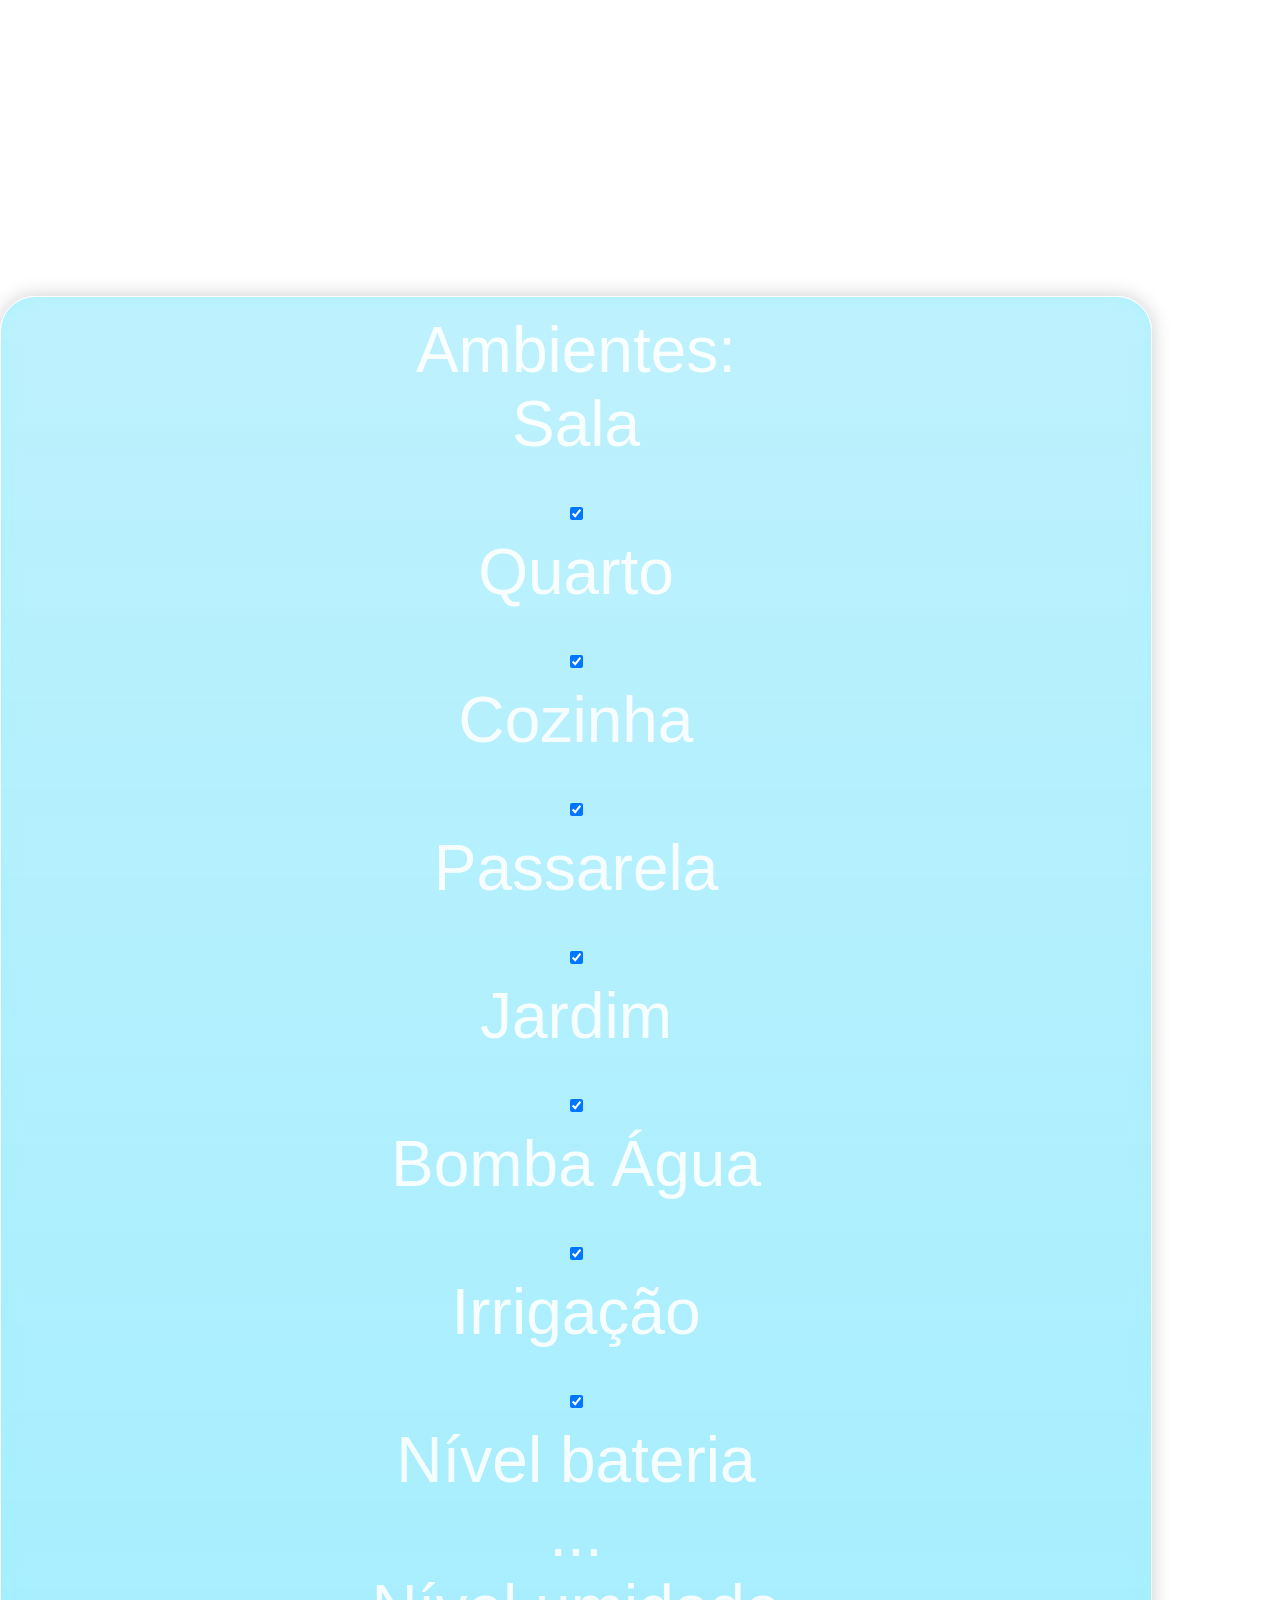
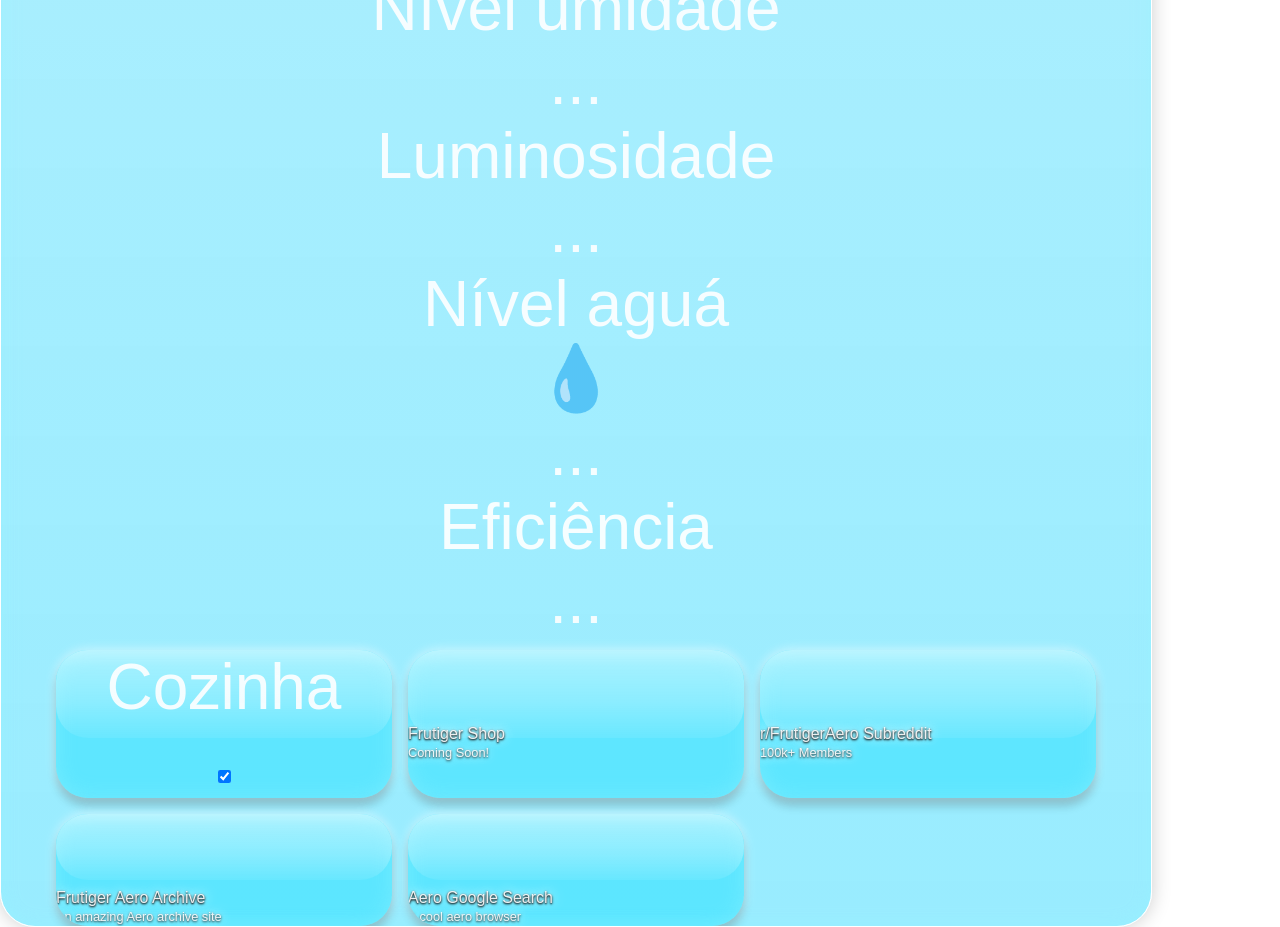
==== FRUTIGER-ANTES/index.html @ f83706a1 "Feat:Adição do primeiro frutiger" ====
<!-- 
Projeto: 
Autor:
Fontes:
-->
<!doctype html>
<html lang="pt-BR" data-bs-theme="dark">
  <head>
    <meta charset="utf-8" />
    <meta name="description" content="Painel controle Smart Home" />
    <meta name="keywords" content="IOT, Smart Home" />
    <meta name="author" content="Robson" />
    <meta name="viewport" content="width=device-width, initial-scale=1" />
    <title>Painel - Smart Home</title>
    <link href="bootstrap/css/bootstrap.css" rel="stylesheet" />
    <link
      rel="stylesheet"
      href="https://cdnjs.cloudflare.com/ajax/libs/font-awesome/7.0.0/css/all.min.css"
    />
    <link rel="stylesheet" href="frutiger.css" />

    <link
      href="https://cdn.jsdelivr.net/npm/bootstrap5-toggle@5.1.1/css/bootstrap5-toggle.min.css"
      rel="stylesheet"
    />
    <script src="https://cdn.jsdelivr.net/npm/bootstrap5-toggle@5.1.1/js/bootstrap5-toggle.ecmas.min.js"></script>

    <script src="https://unpkg.com/mqtt@5.14.0/dist/mqtt.min.js"></script>

    <link rel="stylesheet" href="css/style.css" />
  </head>

  <body>
    <div class="container-fluid">
      <div class="container">
        <h2>
          Broker: <i id="status_broker" class="fa-solid fa-power-off"></i>
        </h2>
        <div class="row mt-3">
          <div class="col-12 col-md-3 clima transparencia">
            <div id="cidade" class="h2 p-1"></div>
            <div id="condicao" class="h4 p-1">Condição: Buscando...</div>
            <div id="temperatura" class="h4 p-1">Temperatura: Buscando...</div>
            <div id="umidade" class="h4 p-1">Umidade: Buscando...</div>
          </div>

          <div class="main-box">
            <div class="box-wrapper">
              <!-- <div class="tabs">
                <a class="tab" href="/" data-discover="true"
                  ><img class="icon" src="/icons/globe.webp" />
                  <div>Home</div></a
                ><a class="tab" href="/about" data-discover="true"
                  ><img class="icon" src="/icons/information.webp" />
                  <div>About</div></a
                ><a class="tab" href="/resources" data-discover="true"
                  ><img class="icon" src="/icons/globe2.webp" />
                  <div>Resources</div></a
                ><a class="tab" href="/discover" data-discover="true"
                  ><img class="icon" src="/icons/search.webp" />
                  <div>Discover</div></a
                ><a class="tab" href="/weather" data-discover="true"
                  ><img class="icon" src="/icons/weather.webp" />
                  <div>Weather</div></a
                ><a class="tab" href="/msn" data-discover="true"
                  ><img class="icon" src="/icons/msnGrey.webp" />
                  <div>MSN</div></a
                ><a class="tab" href="/apps" data-discover="true"
                  ><img class="icon" src="/icons/msnGrey.webp" />
                  <div>Mini Apps</div></a
                ><a class="tab" href="/guestbook" data-discover="true"
                  ><img class="icon" src="/icons/credits.webp" />
                  <div>Guest Book</div></a
                >
              </div> -->
              <div class="shop-button-wrapper">
                <img class="shop-modal" src="icons/cartIcon.webp" />
              </div>
              <div class="dropdown-wrapper">
                <div class="dropdown">
                  <div class="dropdown-selected">
                    <img class="dropdown-icon" src="/icons/globe.webp" /><span
                      >Home</span
                    >
                  </div>
                </div>
              </div>
              <h2 class="mb-3">Ambientes:</h2>
              <div
                class="row row-cols-1 row-cols-md-3 row-cols-lg-4 g-3 frutiger-cards"
              >
                <!-- Card Sala -->

                <div class="col">
                  <div class="card">
                    <div class="card-body text-center">
                      <div class="card-title">Sala</div>
                      <i
                        id="icon_lampada_sala"
                        class="fas fa-lightbulb fs-1 text-warning"
                      ></i>
                      <div>
                        <input
                          id="btn_sala"
                          type="checkbox"
                          checked
                          data-toggle="toggle"
                          data-size="xs"
                        />
                      </div>
                    </div>
                  </div>
                </div>

                <!--FIM Card Sala -->
                <!-- Card -->

                <div class="col">
                  <div class="card">
                    <div class="card-body text-center">
                      <div class="card-title">Quarto</div>
                      <i
                        id="icon_lampada_quarto"
                        class="fas fa-lightbulb fs-1"
                      ></i>
                      <div>
                        <input
                          id="btn_quarto"
                          type="checkbox"
                          checked
                          data-toggle="toggle"
                          data-size="xs"
                        />
                      </div>
                    </div>
                  </div>
                </div>

                <!--FIM Card -->
                <!-- Card -->

                <div class="col">
                  <div class="card">
                    <div class="card-body text-center">
                      <div class="card-title">Cozinha</div>
                      <i
                        id="icon_lampada_cozinha"
                        class="fas fa-lightbulb fs-1"
                      ></i>
                      <div>
                        <input
                          id="btn_cozinha"
                          type="checkbox"
                          checked
                          data-toggle="toggle"
                          data-size="xs"
                        />
                      </div>
                    </div>
                  </div>
                </div>

                <!--FIM Card -->
                <!-- Card -->

                <div class="col">
                  <div class="card">
                    <div class="card-body text-center">
                      <div class="card-title">Passarela</div>
                      <i
                        id="icon_lampada_passarela"
                        class="fas fa-lightbulb fs-1"
                      ></i>
                      <div>
                        <input
                          id="btn_passarela"
                          type="checkbox"
                          checked
                          data-toggle="toggle"
                          data-size="xs"
                        />
                      </div>
                    </div>
                  </div>
                </div>

                <!--FIM Card -->
                <!-- Card -->

                <div class="col">
                  <div class="card">
                    <div class="card-body text-center">
                      <div class="card-title">Jardim</div>
                      <i
                        id="icon_lampada_jardim"
                        class="fas fa-lightbulb fs-1"
                      ></i>
                      <div>
                        <input
                          id="btn_jardim"
                          type="checkbox"
                          checked
                          data-toggle="toggle"
                          data-size="xs"
                        />
                      </div>
                    </div>
                  </div>
                </div>

                <!--FIM Card -->
                <!-- Card -->

                <div class="col">
                  <div class="card">
                    <div class="card-body text-center">
                      <div class="card-title">Bomba Água</div>
                      <i
                        id="icon_ventilador_sala"
                        class="fa-solid fa-arrow-up-from-water-pump fs-1"
                      ></i>
                      <div>
                        <input
                          id="btn_bomba_agua"
                          type="checkbox"
                          checked
                          data-toggle="toggle"
                          data-size="xs"
                        />
                      </div>
                    </div>
                  </div>
                </div>

                <!--FIM Card -->
                <!-- Card Sala -->

                <div class="col">
                  <div class="card">
                    <div class="card-body text-center">
                      <div class="card-title">Irrigação</div>
                      <i
                        id="icon_irrigacao"
                        class="fa-solid fa-faucet fs-1"
                      ></i>
                      <!-- fa-faucet-drip-->
                      <div>
                        <input
                          id="btn_irrigacao"
                          type="checkbox"
                          checked
                          data-toggle="toggle"
                          data-size="xs"
                          data-onstyle="success"
                        />
                      </div>
                    </div>
                  </div>
                </div>

                <!--FIM Card Sala -->
                <!-- Card Sala -->

                <div class="col">
                  <div class="card">
                    <div class="card-body text-center">
                      <div class="card-title">Nível bateria</div>
                      <i
                        id="icon_bateria"
                        class="fas fa-solid fa-battery-three-quarters fs-1"
                      ></i>
                      <div>
                        <span id="bateria">...</span>
                      </div>
                    </div>
                  </div>
                </div>

                <!--FIM Card Sala -->
                <!-- Card Sala -->

                <div class="col">
                  <div class="card">
                    <div class="card-body text-center">
                      <div class="card-title">Nível umidade</div>
                      <i
                        id="icon_nivel_umidade"
                        class="fas fa-solid fa-water fs-1"
                      ></i>
                      <div>
                        <span id="status_umidade">...</span>
                      </div>
                    </div>
                  </div>
                </div>

                <!--FIM Card Sala -->
                <!-- Card Sala -->

                <div class="col">
                  <div class="card">
                    <div class="card-body text-center">
                      <div class="card-title">Luminosidade</div>
                      <i
                        id="icon_lampada_sala"
                        class="fas fa-solid fa-cloud-sun fs-1"
                      ></i>
                      <div>
                        <span id="status_luminosidade">...</span>
                      </div>
                    </div>
                  </div>
                </div>

                <!--FIM Card Sala -->
                <!-- Card Sala -->

                <div class="col">
                  <div class="card">
                    <div class="card-body text-center">
                      <div class="card-title">Nível aguá</div>
                      <i id="i" class="fas fs-1">💧</i>
                      <div>
                        <span id="nivel_agua">...</span>
                      </div>
                    </div>
                  </div>
                </div>

                <!--FIM Card Sala -->
                <!-- Card Sala -->

                <div class="col">
                  <div class="card">
                    <div class="card-body text-center">
                      <div class="card-title">Eficiência</div>
                      <i id="" class="fas fa-solid fa-bolt fs-1"></i>
                      <div>
                        <span id="nivel_eficiencia">...</span>
                      </div>
                    </div>
                  </div>
                </div>

                <!--FIM Card Sala -->
              </div>
              <div class="close-bar">Toggle Sidebar</div>
              <div style="min-height: 0px"></div>
            </div>
            <nav class="button-grid">
              <a class="large-button" target="_blank" rel="noopener noreferrer">
                <div class="card-title">Cozinha</div>
                <div class="d-flex">
                  <div>
                    <input
                      id="btn_cozinha"
                      type="checkbox"
                      checked
                      data-toggle="toggle"
                      data-size="xs"
                    />
                  </div>
                </div>
              </a>
              <div class="large-button disable">
                <img class="icon" alt="" src="/icons/cartIcon.webp" />
                <div class="text">
                  <div>Frutiger Shop</div>
                  <div class="metric">Coming Soon!</div>
                </div>
              </div>
              <a
                class="large-button"
                href="https://www.reddit.com/r/FrutigerAero/"
                target="_blank"
                rel="noopener noreferrer"
                ><img class="icon" alt="" src="/icons/aeroorbNakedAsf.webp" />
                <div class="text">
                  <div>r/FrutigerAero Subreddit</div>
                  <div class="metric">100k+ Members</div>
                </div></a
              ><a
                class="large-button"
                href="https://frutigeraeroarchive.org/"
                target="_blank"
                rel="noopener noreferrer"
                ><img
                  class="icon"
                  alt=""
                  src="/icons/frutigerAeroArchive.webp"
                  style="
                    width: 3rem;
                    padding-right: 1rem;
                    padding-left: 0.75rem;
                  "
                />
                <div class="text">
                  <div>Frutiger Aero Archive</div>
                  <div class="metric">An amazing Aero archive site</div>
                </div></a
              ><a
                class="large-button"
                href="https://www.craftedbyarjun.com/home"
                target="_blank"
                rel="noopener noreferrer"
                ><img
                  class="icon"
                  alt=""
                  src="/icons/login.webp"
                  style="
                    width: 3.5rem;
                    padding-right: 0.75rem;
                    padding-left: 0.75rem;
                  "
                />
                <div class="text">
                  <div>Aero Google Search</div>
                  <div class="metric">A cool aero browser</div>
                </div></a
              >
            </nav>
          </div>
        </div>
      </div>
    </div>

    <script src="bootstrap/js/bootstrap.js"></script>
    <script src="js/clima.js"></script>
    <script>
      document.addEventListener("DOMContentLoaded", () => {
        const btn_sala = document.getElementById("btn_sala");
        const btn_quarto = document.getElementById("btn_quarto");
        const btn_cozinha = document.getElementById("btn_cozinha");
        const btn_jardim = document.getElementById("btn_jardim");
        const btn_passarela = document.getElementById("btn_passarela");
        const btn_irrigacao = document.getElementById("btn_irrigacao");
        const btn_bomba_agua = document.getElementById("btn_bomba_agua");
        const icon_lampada_sala = document.getElementById("icon_lampada_sala");
        const icon_lampada_quarto = document.getElementById(
          "icon_lampada_quarto",
        );
        const icon_lampada_jardim = document.getElementById(
          "icon_lampada_jardim",
        );
        const icon_lampada_cozinha = document.getElementById(
          "icon_lampada_cozinha",
        );
        const icon_lampada_passarela = document.getElementById(
          "icon_lampada_passarela",
        );
        const icon_ventilador_sala = document.getElementById(
          "icon_ventilador_sala",
        );
        const icon_irrigacao = document.getElementById("icon_irrigacao");
        const icon_bateria = document.getElementById("icon_bateria");
        const bateria = document.getElementById("bateria");
        const status_broker = document.getElementById("status_broker");
        const status_umidade = document.getElementById("status_umidade");
        const status_luminosidade = document.getElementById(
          "status_luminosidade",
        );
        const status_nivel_agua = document.getElementById("nivel_agua");
        const status_nivel_eficiencia =
          document.getElementById("nivel_eficiencia");

        /* Conexão com o BROKER MQTT */
        const broker = "wss://broker.hivemq.com:8884/mqtt";

        const clientId =
          "web_client_" + Math.random().toString(16).substr(2, 8);

        const options = {
          clientId: clientId,
          connectTimeout: 4000,
          keepalive: 60,
        };
        /* Inicia uma instância com o broker e salva no
            objeto cliente */
        const cliente = mqtt.connect(broker, options);
        const sala = "larDigital/maquete/luz/sala";
        const quarto = "larDigital/maquete/luz/quarto";
        const cozinha = "larDigital/maquete/luz/cozinha";
        const passarela = "larDigital/maquete/luz/passarela";
        const jardim = "larDigital/maquete/luz/jardim";
        const irrigacao = "larDigital/maquete/irrigacao";
        const status_bomba_agua = "maquete/sistema/bomba_agua";
        const nivel_bateria = "maquete/sistema/nivel_umidade";
        const topico_bateria = "maquete/energia/nivel_bateria";
        const nivel_umidade = "maquete/sistema/nivel_umidade";
        const nivel_luminosidade = "maquete/ambiente/luminosidade";
        const nivel_agua = "maquete/sistema/nivel_agua";
        const nivel_eficiencia = "maquete/energia/eficiencia";
        /* flags de situação dos botões */
        let status_btn_sala = false;
        let status_btn_quarto = false;
        let status_btn_cozinha = false;
        let status_btn_passarela = false;
        let status_btn_jardim = false;
        let status_btn_irrigacao = false;
        let status_btn_bomba_agua = false;

        /*Conecta ao Broker e inscreve nos tópicos*/
        cliente.on("connect", () => {
          status_broker.className = "fa-solid fa-power-off text-success";
          console.log("Conectado ao BROKER");
          cliente.subscribe(sala, (err) => {
            if (!err) {
              console.log(`Conectado no tópico: ${sala}`);
            }
          });
          cliente.subscribe(quarto, (err) => {
            if (!err) {
              console.log(`Conectado no tópico: ${quarto}`);
            }
          });
          cliente.subscribe(cozinha, (err) => {
            if (!err) {
              console.log(`Conectado no tópico: ${cozinha}`);
            }
          });
          cliente.subscribe(passarela, (err) => {
            if (!err) {
              console.log(`Conectado no tópico: ${passarela}`);
            }
          });
          cliente.subscribe(jardim, (err) => {
            if (!err) {
              console.log(`Conectado no tópico: ${jardim}`);
            }
          });
          cliente.subscribe(irrigacao, (err) => {
            if (!err) {
              console.log(`Conectado no tópico: ${irrigacao}`);
            }
          });
          cliente.subscribe(topico_bateria, (err) => {
            if (!err) {
              console.log(`Conectado no tópico: ${topico_bateria}`);
            }
          });
          cliente.subscribe(nivel_umidade, (err) => {
            if (!err) {
              console.log(`Conectado no tópico: ${nivel_umidade}`);
            }
          });
          cliente.subscribe(nivel_luminosidade, (err) => {
            if (!err) {
              console.log(`Conectado no tópico: ${nivel_luminosidade}`);
            }
          });
          cliente.subscribe(nivel_agua, (err) => {
            if (!err) {
              console.log(`Conectado no tópico: ${nivel_agua}`);
            }
          });
          cliente.subscribe(nivel_eficiencia, (err) => {
            if (!err) {
              console.log(`Conectado no tópico: ${nivel_eficiencia}`);
            }
          });
          cliente.subscribe(status_bomba_agua, (err) => {
            if (!err) {
              console.log(`Conectado no tópico: ${status_bomba_agua}`);
            }
          });
        });
        /* Verifica se existe mensagem no tópico inscrito */
        cliente.on("message", (topicos, message) => {
          const mensagem = message.toString();

          /* btn_bomba_agua */
          if (topicos === status_bomba_agua) {
            if (mensagem === "on") {
              btn_bomba_agua.bootstrapToggle("on");
            }
            if (mensagem === "off") {
              btn_bomba_agua.bootstrapToggle("off");
            }
          }
          /*  Nível eficiencia */
          if (topicos === nivel_eficiencia) {
            status_nivel_eficiencia.innerText = `${mensagem}%`;
          }

          /* Nível aguá */
          if (topicos === nivel_agua) {
            status_nivel_agua.innerText = `${mensagem}%`;
          }

          /* Luminosidade */
          if (topicos === nivel_luminosidade) {
            let valor_luminosidade = parseInt(mensagem);
            valor_luminosidade = (valor_luminosidade / 1024) * 100;
            status_luminosidade.innerText = `${valor_luminosidade.toFixed(2)}%`;
          }

          /* Umidade Solo */
          if (topicos === nivel_umidade) {
            status_umidade.innerText = `${mensagem}%`;
          }

          /* Bateria */
          if (topicos === topico_bateria) {
            valor_bateria = parseInt(mensagem);
            if (mensagem === 100) {
              icon_bateria.className =
                "fas fa-solid fa-battery-full text-success fs-1";
              bateria.innerText = `${mensagem}%`;
            }
            if (mensagem >= 75 && mensagem <= 99) {
              icon_bateria.className =
                "fas fa-solid fa-battery-three-quarters text-success fs-1";
              bateria.innerText = `${mensagem}%`;
            }
            if (mensagem >= 50 && mensagem < 75) {
              icon_bateria.className =
                "fas fa-solid fa-battery-three-quarters text-warning fs-1";
              bateria.innerText = `${mensagem}%`;
            }
            if (mensagem < 50) {
              icon_bateria.className =
                "fas fa-solid fa-battery-three-quarters text-danger fs-1";
              bateria.innerText = `${mensagem}%`;
            }
          }
          /* Irrigação */
          if (topicos === irrigacao) {
            if (mensagem === "on") {
              icon_irrigacao.className =
                "fa-solid fa-faucet-drip fs-1 text-primary";
              btn_irrigacao.bootstrapToggle("on");
            }
            if (mensagem === "off") {
              icon_irrigacao.className = "fa-solid fa-faucet fs-1";
              btn_irrigacao.bootstrapToggle("off");
            }
          }
          // SALA
          if (topicos === sala) {
            const estadoAtual = btn_sala.checked;
            if (mensagem === "off") {
              const estado = false;
              if (estado !== estadoAtual) {
                status_btn_sala = true; // <-- trava
                icon_lampada_sala.className = "fas fa-lightbulb fs-1";
                btn_sala.bootstrapToggle(mensagem);
                status_btn_sala = false; // <-- libera
              }
            }
            if (mensagem === "on") {
              const estado = true;
              if (estado !== estadoAtual) {
                status_btn_sala = true; // <-- trava
                icon_lampada_sala.className =
                  "fas fa-lightbulb fs-1 text-warning";
                btn_sala.bootstrapToggle(mensagem);
                status_btn_sala = false; // <-- libera
              }
            }
          }

          // QUARTO
          if (topicos === quarto) {
            const estadoAtual = btn_quarto.checked;
            if (mensagem === "off") {
              const estado = false;
              if (estado !== estadoAtual) {
                status_btn_quarto = true; // <-- trava
                icon_lampada_quarto.className = "fas fa-lightbulb fs-1";
                btn_quarto.bootstrapToggle(mensagem);
                status_btn_quarto = false; // <-- libera
              }
            }
            if (mensagem === "on") {
              const estado = true;
              if (estado !== estadoAtual) {
                status_btn_quarto = true; // <-- trava
                icon_lampada_quarto.className =
                  " fas fa-lightbulb fs-1 text-warning";
                btn_quarto.bootstrapToggle(mensagem);
                status_btn_quarto = false; // <-- libera
              }
            }
          }
          // COZINHA
          if (topicos === cozinha) {
            const estadoAtual = btn_cozinha.checked;
            if (mensagem === "off") {
              const estado = false;
              if (estado !== estadoAtual) {
                status_btn_cozinha = true; // <-- trava
                icon_lampada_cozinha.className = "fas fa-lightbulb fs-1";
                btn_cozinha.bootstrapToggle(mensagem);
                status_btn_cozinha = false; // <-- libera
              }
            }
            if (mensagem === "on") {
              const estado = true;
              if (estado !== estadoAtual) {
                status_btn_cozinha = true; // <-- trava
                icon_lampada_cozinha.className =
                  " fas fa-lightbulb fs-1 text-warning";
                btn_cozinha.bootstrapToggle(mensagem);
                status_btn_cozinha = false; // <-- libera
              }
            }
          }
          // PASSARELA
          if (topicos === passarela) {
            const estadoAtual = btn_passarela.checked;
            if (mensagem === "off") {
              const estado = false;
              if (estado !== estadoAtual) {
                status_btn_passarela = true; // <-- trava
                icon_lampada_passarela.className = "fas fa-lightbulb fs-1";
                btn_passarela.bootstrapToggle(mensagem);
                status_btn_passarela = false; // <-- libera
              }
            }
            if (mensagem === "on") {
              const estado = true;
              if (estado !== estadoAtual) {
                status_btn_passarela = true; // <-- trava
                icon_lampada_passarela.className =
                  " fas fa-lightbulb fs-1 text-warning";
                btn_passarela.bootstrapToggle(mensagem);
                status_btn_passarela = false; // <-- libera
              }
            }
          }
          // JARDIM
          if (topicos === jardim) {
            const estadoAtual = btn_jardim.checked;
            if (mensagem === "off") {
              const estado = false;
              if (estado !== estadoAtual) {
                status_btn_jardim = true; // <-- trava
                icon_lampada_jardim.className = "fas fa-lightbulb fs-1";
                btn_jardim.bootstrapToggle(mensagem);
                status_btn_jardim = false; // <-- libera
              }
            }
            if (mensagem === "on") {
              const estado = true;
              if (estado !== estadoAtual) {
                status_btn_jardim = true; // <-- trava
                icon_lampada_jardim.className =
                  " fas fa-lightbulb fs-1 text-warning";
                btn_jardim.bootstrapToggle(mensagem);
                status_btn_jardim = false; // <-- libera
              }
            }
          }
        });

        // Monitora a mudança de estado do botão
        btn_sala.bootstrapToggle();
        // Quando tem mudança no botão executa a função
        btn_sala.onchange = () => {
          if (status_btn_sala) return; // impede publish quando a
          // mudança veio do MQTT
          btn_sala.checked ? post_sala("ligado") : post_sala("desligado");
        };

        function post_sala(estado) {
          if (estado === "desligado") {
            icon_lampada_sala.className = "fas fa-lightbulb fs-1";
            cliente.publish(sala, "off");
          } else {
            icon_lampada_sala.className = " fas fa-lightbulb fs-1 text-warning";
            cliente.publish(sala, "on");
          }
        }

        // Quarto
        btn_quarto.bootstrapToggle();
        btn_quarto.onchange = () => {
          if (status_btn_quarto) return;
          btn_quarto.checked ? post_quarto("ligado") : post_quarto("desligado");
        };

        function post_quarto(estado) {
          if (estado === "desligado") {
            icon_lampada_quarto.className = "fas fa-lightbulb fs-1";
            cliente.publish(quarto, "off");
          } else {
            icon_lampada_quarto.className =
              " fas fa-lightbulb fs-1 text-warning";
            cliente.publish(quarto, "on");
          }
        }
        // Cozinha
        btn_cozinha.bootstrapToggle();
        btn_cozinha.onchange = () => {
          if (status_btn_cozinha) return;
          btn_cozinha.checked
            ? post_cozinha("ligado")
            : post_cozinha("desligado");
        };
        function post_cozinha(estado) {
          if (estado === "desligado") {
            icon_lampada_cozinha.className = "fas fa-lightbulb fs-1";
            cliente.publish(cozinha, "off");
          } else {
            icon_lampada_cozinha.className =
              " fas fa-lightbulb fs-1 text-warning";
            cliente.publish(cozinha, "on");
          }
        }
        // Passarela
        btn_passarela.bootstrapToggle();
        btn_passarela.onchange = () => {
          if (status_btn_passarela) return;
          btn_passarela.checked
            ? post_passarela("ligado")
            : post_passarela("desligado");
        };

        function post_passarela(estado) {
          if (estado === "desligado") {
            icon_lampada_passarela.className = "fas fa-lightbulb fs-1";
            cliente.publish(passarela, "off");
          } else {
            icon_lampada_passarela.className =
              " fas fa-lightbulb fs-1 text-warning";
            cliente.publish(passarela, "on");
          }
        }
        // Jardim
        btn_jardim.bootstrapToggle();
        btn_jardim.onchange = () => {
          if (status_btn_jardim) return;
          btn_jardim.checked ? post_jardim("ligado") : post_jardim("desligado");
        };
        function post_jardim(estado) {
          if (estado === "desligado") {
            icon_lampada_jardim.className = "fas fa-lightbulb fs-1";
            cliente.publish(jardim, "off");
          } else {
            icon_lampada_jardim.className =
              " fas fa-lightbulb fs-1 text-warning";
            cliente.publish(jardim, "on");
          }
        }
      });
    </script>
  </body>
</html>
---- FRUTIGER-ANTES/frutiger.css ----
:root {
  font-family: Inter, system-ui, Avenir, Helvetica, Arial, sans-serif;
  font-weight: 400;
  color-scheme: light dark;
  color: #ffffffe6 !important;
  background-color: #242424;
  font-synthesis: none;
  text-rendering: optimizeLegibility;
  -webkit-font-smoothing: antialiased;
  -moz-osx-font-smoothing: grayscale;
  --toastify-color-progress-error: rgb(255, 84, 84);
  --toastify-color-error: rgb(255, 84, 84);
}
.Toastify__toast-theme--dark {
  background-color: #b4fff866;
  box-shadow:
    inset 0 0 20px #94f6ff66,
    0 0 10px 2px #fff6;
  border: 1px solid rgb(255, 255, 255);
  -webkit-backdrop-filter: blur(8px);
  backdrop-filter: blur(8px);
  text-shadow: 0px 2px 2px rgba(0, 0, 0, 0.6);
  font-size: 1.2rem !important;
}
::-webkit-scrollbar {
  width: 5px;
}
::-webkit-scrollbar-thumb {
  background-color: #fff6;
  border-radius: 10px;
}
::-webkit-scrollbar-track {
  background-color: #fff6;
  margin-top: 1rem;
  margin-bottom: 1.5rem;
}
::-webkit-scrollbar-corner {
  background-color: transparent;
}
a {
  font-weight: 500;
  color: #646cff;
  text-decoration: inherit;
}
a:hover {
  color: #535bf2;
}
body {
  margin: 0;
  display: flex;
  place-items: center;
  min-width: 320px;
  min-height: 100vh;
}
h1 {
  font-size: 3.2em;
  line-height: 1.1;
}
button {
  border-radius: 8px;
  border: 1px solid transparent;
  padding: 0.6em 1.2em;
  font-size: 1em;
  font-weight: 500;
  font-family: inherit;
  background-color: #1a1a1a;
  cursor: pointer;
  transition: border-color 0.25s;
}
button:hover {
  border-color: #646cff;
}
button:focus,
button:focus-visible {
  outline: 4px auto -webkit-focus-ring-color;
}
@media (prefers-color-scheme: light) {
  :root {
    color: #213547;
    background-color: #fff;
  }
  a:hover {
    color: #747bff;
  }
  button {
    background-color: #f9f9f9;
  }
}
a,
a:hover {
  color: inherit;
  text-decoration: none;
  font-weight: inherit;
}
#root {
  width: 100vw;
  height: 100vh;
  display: flex;
  justify-content: center;
  align-items: center;
  overflow: hidden;
}
body {
  font-family:
    Segoe UI,
    Tahoma,
    Geneva,
    Verdana,
    sans-serif;
  font-size: 4rem;
  font-weight: 300;
}
.main-container {
  display: flex;
  flex-direction: column;
  align-items: center;
  position: relative;
  overflow: hidden;
  width: 100vw;
  max-width: 100vw;
  height: 100vh;
  inset: 0;
  justify-content: center;
  --bg-image: url(/background/hills.webp);
}
@media (max-width: 768px) {
  .main-container {
    align-items: center;
    justify-content: flex-start;
    padding-top: 2rem;
  }
}
.main-container:before {
  content: "";
  position: absolute;
  inset: 0;
  background-image: var(--bg-image, none);
  background-size: 104%;
  background-position: right;
  background-repeat: no-repeat;
  filter: var(--aurora-filter, hue-rotate(-5deg) saturate(135%));
  transition: filter 2s ease-in-out;
  z-index: 0;
}
@media (max-width: 768px) {
  .main-container:before {
    background-size: 120%;
    background-image: url(/phonebackground.png) !important;
  }
}
.splash-bg {
  position: fixed;
  top: 0;
  left: 0;
  width: 100vw;
  height: 100vh;
  z-index: 2;
  display: flex;
  justify-content: center;
  align-items: center;
}
@media (max-width: 768px) {
  .splash-bg {
    display: none;
  }
}
.splash-bg.fadeout {
  animation: saturationFlash 3s ease-out forwards;
  pointer-events: none;
}
.splash-bg .login-container {
  margin-bottom: 1rem;
  display: flex;
  flex-direction: column;
  align-items: center;
  justify-content: center;
  z-index: 1;
}
.splash-bg .login-container img {
  width: 25rem;
  height: 25rem;
  margin: -2rem;
  animation: float2 infinite 4s ease-in-out;
}
.splash-bg .login-container .login-button {
  position: relative;
  text-shadow:
    0px 0px 2px rgb(0, 0, 0),
    0px 0px 12px white,
    0px 0px 2px rgba(255, 255, 255, 0.5);
  background: #00a6ff66;
  -webkit-backdrop-filter: saturate(150%);
  backdrop-filter: saturate(150%);
  box-shadow: 0 0.25rem 1.875rem #0000001a;
  border: 0.06rem solid rgb(255, 255, 255);
  box-shadow:
    inset 0 0 1.25rem #94f6ff66,
    0 0.5rem 0.625rem #0003,
    0 0 0.625rem 0.125rem #fff6;
  display: flex;
  column-gap: 0.625rem;
  justify-content: center;
  align-items: center;
  align-self: center;
  border-radius: 0.625rem;
  text-align: center;
  width: auto;
  margin-top: 1rem;
  padding-left: 0.5rem;
  padding-right: 0.5rem;
  margin-right: 0.5rem;
  height: 3rem;
  width: 20rem;
  transition: 0.3s;
  user-select: none;
  font-size: 1.4rem;
  font-weight: 500;
  overflow: hidden;
  -webkit-user-select: none;
}
.splash-bg .login-container .login-button .iconGo {
  height: 2rem;
  width: 2rem;
  padding-top: 0.25rem;
  transition: 0.4s;
  animation: none;
  margin: 0rem;
}
.splash-bg .login-container .login-button .iconGo:hover {
  translate: none;
}
.splash-bg .login-container .login-button:before {
  content: "";
  position: absolute;
  width: 100%;
  height: 100%;
  top: -40%;
  z-index: 10;
  background: linear-gradient(
    0deg,
    transparent,
    rgba(255, 255, 255, 0.6),
    transparent
  );
}
@keyframes shineUpLogin {
  0% {
    top: -40%;
  }
  to {
    top: -200%;
  }
}
.splash-bg .login-container .login-button:hover {
  cursor: pointer;
  transition: 0.2s;
  background: #00a6ff80;
  box-shadow:
    inset 0 0 1.25rem #94f6ff66,
    0 0.5rem 0.625rem #0003,
    0 0 0.625rem 0.2rem #fffc;
  transform: translateY(-2px);
}
.splash-bg .login-container .login-button:hover .icon {
  transition: 0.4s;
  transform: rotate(-90deg);
}
.splash-bg .login-container .login-button.disabled {
  opacity: 0.7;
}
.splash-bg .login-container .login-button.disabled:hover {
  cursor: not-allowed;
  transition: 0.2s;
  box-shadow:
    inset 0 0 1.25rem #94f6ff66,
    0 0.5rem 0.625rem #0003,
    0 0 0.625rem 0.2rem #fffc;
  transform: translateY(0);
}
.splash-bg .login-container .login-button.disabled:hover:before {
  content: "";
  position: absolute;
  width: 100%;
  height: 100%;
  top: 100%;
  z-index: 10;
  background: linear-gradient(
    0deg,
    transparent,
    rgba(255, 102, 102, 0.4),
    transparent
  );
}
.splash-bg .login-container .login-button.disabled:hover .icon {
  transition: 0.4s;
  transform: rotate(0);
}
.splash-bg:before {
  content: "";
  position: absolute;
  inset: 0;
  background-image: url(/background/auroraogtint.webp);
  background-size: 104%;
  background-position: right;
  background-repeat: no-repeat;
  filter: var(--aurora-filter, hue-rotate(-5deg) saturate(135%));
  transition: filter 2s ease-in-out;
  z-index: 0;
}
@keyframes saturationFlash {
  0% {
    filter: saturate(100%) brightness(100%);
    transform: scale(1);
    opacity: 1;
  }
  60% {
    filter: saturate(800%) brightness(300%);
  }
  80% {
    opacity: 0;
  }
  to {
    filter: saturate(120%) brightness(100%);
    transform: scale(2);
    opacity: 0;
  }
}
.main-title h1 {
  font-size: inherit;
  font-weight: inherit;
  margin: 0;
  padding: 0;
  line-height: inherit;
}
.main-title {
  display: flex;
  justify-content: center;
  align-items: center;
  column-gap: 1rem;
  text-shadow:
    0px 1px 3px rgba(0, 0, 0, 0.75),
    0px 0px 12px rgb(255, 255, 255);
  -webkit-box-reflect: below -1.5rem
    linear-gradient(transparent 60%, rgba(0, 0, 0, 0.4));
  position: relative;
}
.main-title h1 {
  font-weight: 300;
  padding-bottom: 0rem;
  padding-top: 0rem;
  margin-bottom: 0rem;
  font-size: 3rem;
}
@media (max-width: 768px) {
  .main-title {
    -webkit-box-reflect: below -1.5rem
      linear-gradient(transparent 60%, rgba(0, 0, 0, 0));
  }
  .main-title span {
    font-size: 2rem !important;
  }
}
.main-title span {
  font-size: 3.5rem;
}
.main-title img {
  width: 4rem;
  margin-top: 0.75rem;
  height: 4rem;
  filter: drop-shadow(0 0 0.5rem rgb(129, 207, 255));
  -webkit-box-reflect: below -0.9rem
    linear-gradient(transparent 40%, rgba(0, 0, 0, 0.4));
}
.body-container {
  display: flex;
  justify-content: center;
  align-items: center;
  column-gap: 4rem;
  width: 100%;
  width: 1440px;
  height: 900px;
  transform: scale(var(--app-scale, 1));
  transform-origin: center;
}
.side-bar {
  user-drag: none;
  -webkit-user-drag: none;
  position: relative;
  overflow: hidden;
  row-gap: 0.75rem;
  padding: 1rem 2.5rem 2rem;
  display: flex;
  flex-direction: column;
  align-items: center;
  text-align: center;
  width: 10rem;
  background: linear-gradient(#25d1f833, #00d0ff66);
  box-shadow:
    inset 0 0 20px #94f6ff66,
    0 0 20px #0003,
    0 0 10px 2px #fff6;
  -webkit-backdrop-filter: blur(8px);
  backdrop-filter: blur(8px);
  background-size: cover;
  background-position: center;
  border-radius: 45px;
  border: 1px solid #fff;
  -webkit-box-reflect: below 0.5rem
    linear-gradient(transparent 80%, rgba(0, 0, 0, 0.4));
  user-select: none;
  -webkit-user-select: none;
  -ms-user-select: none;
}
.side-bar img {
  -webkit-user-drag: none;
  user-drag: none;
}
@media (max-width: 768px) {
  .side-bar {
    display: none;
  }
}
.side-bar:before {
  content: "";
  position: absolute;
  top: 0;
  left: 0;
  width: 100%;
  height: 100px;
  pointer-events: none;
  background: radial-gradient(
    ellipse at top center,
    rgba(65, 233, 255, 0.7),
    transparent 100%
  );
  filter: blur(16px) var(--aurora-filter-blur, hue-rotate(0deg) saturate(100%));
  z-index: 0;
  overflow: hidden;
  background-size: 200% 200%;
  animation: breatheGlow 4s ease-in-out infinite;
  transition: filter 2s ease-in-out;
}
@keyframes breatheGlow {
  0%,
  to {
    height: 75px;
  }
  50% {
    height: 30px;
  }
}
.side-bar .button-container {
  display: flex;
  flex-direction: column;
  row-gap: 1rem;
  padding-top: 0rem;
}
.side-bar:after {
  content: "";
  position: absolute;
  top: -15%;
  left: 0;
  width: 100%;
  height: 30%;
  pointer-events: none;
  z-index: 1;
  background:
    linear-gradient(to bottom, #ffffff80 20%, #fff0) no-repeat,
    repeating-linear-gradient(
      0deg,
      rgba(255, 255, 255, 0.1),
      rgba(255, 255, 255, 0.1) 1px,
      transparent 1px,
      transparent 20px
    ),
    repeating-linear-gradient(
      90deg,
      rgba(255, 255, 255, 0.1),
      rgba(255, 255, 255, 0.1) 1px,
      transparent 1px,
      transparent 20px
    );
  background-size:
    100% 100%,
    20px 20px,
    20px 20px;
  animation: opaqueSquare 4s ease-in-out infinite;
}
.side-bar .side-bar-welcome {
  font-size: 1.3rem;
  text-shadow:
    0px 0px 2px rgba(0, 0, 0, 0.5),
    0px 0px 4px white,
    0px 0px 2px white;
}
@keyframes opaqueSquare {
  0%,
  to {
    opacity: 0.9;
  }
  50% {
    opacity: 0.3;
  }
}
.store-icon-container {
  display: flex;
  justify-content: center;
  align-items: center;
  padding-bottom: 0.2rem;
  padding-top: 0.2rem;
}
.store-icon-container .store-icon {
  background: linear-gradient(to top, #00b7ff1a 40%, #ffffff80 90%);
  border: 2px solid #ffffff;
  padding: 1rem;
  border-radius: 1.25rem;
  box-shadow: 0 0.25rem 0.4rem 0.2rem #0000001a;
  width: 2.8rem;
  height: 2.8rem;
  z-index: 1;
  animation: float2 infinite 4s ease-in-out;
  -webkit-box-reflect: below 0
    linear-gradient(transparent 60%, rgba(0, 0, 0, 0.2));
  display: flex;
  justify-content: center;
  align-items: center;
}
.store-icon-container .store-icon img {
  -webkit-box-reflect: below 1rem
    linear-gradient(transparent 70%, rgba(0, 0, 0, 0.2));
  opacity: 1;
  filter: hue-rotate(-25deg);
  width: 3.9rem;
  height: 3.9rem;
}
.skeuButton {
  position: relative;
  background: #b4fff80d;
  box-shadow: 0 0.25rem 1.875rem #0000001a;
  border: 0.0625rem solid rgb(255, 255, 255);
  box-shadow:
    inset 0 0 1.25rem #94f6ff66,
    0 0.5rem 0.625rem #0003,
    0 0 0.625rem 0.125rem #fff6;
  display: flex;
  column-gap: 0.3rem;
  align-items: center;
  border-radius: 0.625rem;
  text-align: center;
  height: 2.7rem;
  width: 11rem;
  transition: 0.5s;
  user-select: none;
  -webkit-user-select: none;
}
.skeuButton:hover {
  cursor: pointer;
  background: #b4fff880;
  box-shadow:
    inset 0 0 1.25rem #94f6ff66,
    0 0.5rem 0.625rem #0003,
    0 0 0.625rem 0.2rem #fffc;
}
.skeuButton .icon {
  padding-top: 0.1rem;
  width: 1.9rem;
  padding-left: 0.7rem;
  align-self: center;
}
.skeuButton:after {
  content: "";
  position: absolute;
  top: -1px;
  left: 0;
  width: 100%;
  height: 60%;
  border-radius: inherit;
  background: linear-gradient(to bottom, #fffc, #fff9 20%, #fff6, #ffffff1a);
  opacity: 1;
  pointer-events: none;
}
.skeuButtonBody {
  text-shadow: 0 0.125rem 0.125rem rgba(0, 0, 0, 0.5);
  margin-left: 0.625rem;
  font-size: 1rem;
  font-weight: 500;
}
.side-divider {
  margin-top: 0.9rem;
  margin-bottom: 0.9rem;
  width: 32rem;
  height: 1px;
  border-radius: 100%;
  background: #e7fffd80 !important;
  box-shadow:
    inset 0 0 20px #94f6ff80,
    0 8px 10px #0003,
    0 0 10px 2px #ffffff80;
  z-index: 99;
}
.subtext {
  opacity: 0.6;
  transition: 0.2s ease-in-out;
  line-height: 1.3rem;
  margin-top: -0.3rem;
  font-size: 0.9rem;
}
.subtext:hover {
  opacity: 0.9;
  text-shadow: 0 0px 3px rgba(0, 255, 213, 0.7);
  cursor: pointer;
}
.grid {
  display: grid;
  grid-template-columns: auto auto;
  gap: 0.8rem;
}
.grid .button {
  position: relative;
  background: #b4fff80d;
  box-shadow: 0 0.25rem 1.875rem #0000001a;
  border: 0.0625rem solid rgb(255, 255, 255);
  box-shadow:
    inset 0 0 1.25rem #94f6ff66,
    0 0.5rem 0.625rem #0003,
    0 0 0.625rem 0.125rem #fff6;
  display: flex;
  column-gap: 0.625rem;
  justify-content: center;
  align-items: center;
  border-radius: 0.625rem;
  text-align: center;
  height: 4.5rem;
  width: 4.5rem;
  transition: 0.3s;
  user-select: none;
  -webkit-user-select: none;
}
.grid .button .icon {
  width: 3rem;
}
.grid .button:hover {
  cursor: pointer;
  transition: 0.2s;
  background: #b4fff880;
  box-shadow:
    inset 0 0 1.25rem #94f6ff66,
    0 0.5rem 0.625rem #0003,
    0 0 0.625rem 0.2rem #fffc;
  transform: translateY(-2px);
}
.grid .button:after {
  content: "";
  position: absolute;
  top: -1px;
  left: 0;
  width: 100%;
  height: 60%;
  border-radius: inherit;
  background: linear-gradient(to bottom, #fffc, #fff9 20%, #fff6, #ffffff1a);
  opacity: 0.8;
  pointer-events: none;
}
.tabs {
  position: absolute;
  top: -2rem;
  left: 2rem;
  display: flex;
  gap: 0.5rem;
}
@media (max-width: 768px) {
  .tabs {
    display: none;
  }
}
.main-box {
  position: relative;
  row-gap: 0.75rem;
  margin: 0 auto;
  display: flex;
  flex-direction: column;
  align-items: center;
  text-align: center;
  width: 72rem;
  padding: 1rem 2.5rem 0;
  min-height: 48rem;
  background: linear-gradient(#25d1f84d, #00d0ff66);
  border-radius: 35px;
  border: 1px solid #fff;
  box-shadow:
    inset 0 0 20px #94f6ff66,
    0 0 20px #0003,
    0 0 10px 2px #fff6;
  -webkit-backdrop-filter: blur(16px);
  backdrop-filter: blur(16px);
  z-index: 1;
  box-sizing: border-box;
  overflow: hidden;
}
.main-box .close-bar {
  display: none;
  position: absolute;
  left: 2%;
  top: 1%;
  font-size: 1rem;
}
@media (max-width: 768px) {
  .main-box {
    width: 40rem;
    max-width: 90vw;
    overflow-x: hidden;
    height: 90dvh;
    min-height: 90vh;
    overflow-y: auto;
    max-height: 90vh;
  }
}
.main-box .divider {
  margin-top: 0.5rem;
  margin-bottom: 1.5rem;
  width: 100%;
  height: 1px;
  border-radius: 100%;
  background: #e7fffd80 !important;
  box-shadow:
    inset 0 0 20px #94f6ff80,
    0 8px 10px #0003,
    0 0 10px 2px #ffffff80;
  z-index: 99;
}
.box-wrapper {
  position: relative;
  width: 70rem;
}
@media (max-width: 768px) {
  .box-wrapper {
    width: 100%;
    max-width: 90vw;
  }
}
.box-wrapper .shop-button-wrapper {
  width: 3rem !important;
  height: 3rem;
  display: none;
  position: absolute;
  top: -4%;
  right: 0;
  width: 3rem;
  z-index: 1000;
}
.box-wrapper .shop-button-wrapper img {
  position: absolute;
  right: 0;
  width: 3rem;
  filter: saturate(150%);
}
@media (max-width: 768px) {
  .box-wrapper .shop-button-wrapper {
    display: block;
  }
}
.dropdown-wrapper {
  display: flex;
  justify-content: center;
  margin-top: -2rem;
  margin-bottom: 1rem;
  position: relative;
}
.dropdown-wrapper {
  display: none;
}
@media (max-width: 768px) {
  .dropdown-wrapper {
    display: flex;
    justify-content: center;
    margin-top: -2rem;
    margin-bottom: 1rem;
    font-size: 1.25rem;
    align-items: center;
  }
  .dropdown-wrapper .dropdown {
    background: #b4fff80d;
    box-shadow:
      inset 0 0 1.25rem #94f6ff66,
      0 0.5rem 0.625rem #0003;
    border: 0.0625rem solid rgba(255, 255, 255, 0.2);
    border-radius: 0.625rem;
    width: 11rem;
    height: 2.7rem;
    display: flex;
    align-items: center;
    justify-content: center;
    cursor: pointer;
    -webkit-user-select: none;
    user-select: none;
    color: #dffcff;
    text-shadow: 0 0.0625rem 0.1875rem rgba(0, 0, 0, 0.75);
    position: relative;
  }
  .dropdown-wrapper .dropdown .dropdown-selected {
    display: flex;
    align-items: center;
    gap: 0.5rem;
  }
  .dropdown-wrapper .dropdown .dropdown-selected img {
    padding-top: 0.4rem;
    height: 1.25rem;
    width: 1.25rem;
  }
  .dropdown-wrapper .dropdown .dropdown-menu {
    position: absolute;
    top: 110%;
    left: 0;
    width: 100%;
    background: #b4fff840;
    box-shadow:
      inset 0 0 1.25rem #94f6ff66,
      0 0.5rem 0.625rem #0003;
    border: 0.0625rem solid rgba(255, 255, 255, 0.2);
    border-radius: 0.625rem;
    -webkit-backdrop-filter: blur(0.625rem);
    backdrop-filter: blur(0.625rem);
    overflow: hidden;
    opacity: 0;
    transform: translateY(-0.625rem);
    pointer-events: none;
    transition: 0.2s ease;
    z-index: 999;
  }
  .dropdown-wrapper .dropdown .dropdown-menu.open {
    opacity: 1;
    transform: translateY(0);
    pointer-events: auto;
  }
  .dropdown-wrapper .dropdown .dropdown-menu .dropdown-item {
    display: flex;
    align-items: center;
    gap: 0.5rem;
    padding: 0.75rem 1rem;
    transition: 0.15s ease;
  }
  .dropdown-wrapper .dropdown .dropdown-menu .dropdown-item img {
    height: 1.5rem;
    padding-top: 0.25rem;
    width: 1.5rem;
  }
  .dropdown-wrapper .dropdown .dropdown-menu .dropdown-item:hover {
    background: #94f6ff26;
  }
  .dropdown-wrapper .dropdown .dropdown-menu .dropdown-item.active {
    background: #94f6ff40;
  }
  .dropdown-wrapper .dropdown .dropdown-menu .dropdown-item.active span {
    font-weight: 600;
  }
  .dropdown-wrapper .dropdown .dropdown-icon {
    width: 1rem;
    height: 1rem;
    object-fit: contain;
    flex-shrink: 0;
    display: block;
  }
}
@keyframes float2 {
  0% {
    transform: translateY(0);
  }
  50% {
    transform: translateY(6px);
  }
  to {
    transform: translateY(0);
  }
}
.circle {
  filter: blur(6rem);
  height: 40rem;
  width: 40rem;
  background-color: #00fbff66;
  border-radius: 50%;
  position: absolute;
  animation: circleFloat 30s infinite;
  overflow: hidden;
  opacity: 40%;
}
.circle2 {
  filter: blur(5rem);
  height: 37rem;
  width: 37rem;
  background-color: #1e80ff66;
  border-radius: 50%;
  opacity: 40%;
  position: absolute;
  animation: circleFloat2 35s infinite;
  overflow: hidden;
}
@keyframes circleFloat {
  0% {
    transform: translate(0);
    transform: translateY(300px);
  }
  25% {
    transform: translate(-800px);
  }
  50% {
    transform: translateY(-400px);
  }
  75% {
    transform: translate(700px);
  }
  90% {
    transform: translate(-400px);
    transform: translateY(400px);
  }
  to {
    transform: translate(0);
    transform: translateY(300px);
  }
}
@keyframes circleFloat2 {
  0% {
    transform: translate(0) translateY(300px);
  }
  20% {
    transform: translate(600px) translateY(200px);
  }
  40% {
    transform: translate(400px) translateY(-300px);
  }
  60% {
    transform: translate(-500px) translateY(-200px);
  }
  80% {
    transform: translate(-300px) translateY(400px);
  }
  to {
    transform: translate(0) translateY(300px);
  }
}
h1,
h2,
h3,
h4,
h5,
h6 {
  margin: 0;
  font: inherit;
  font-size: inherit;
  font-weight: inherit;
  line-height: inherit;
}
p {
  margin: 0;
  font: inherit;
}
figure {
  margin: 0;
  padding: 0;
}
figcaption {
  margin: 0;
  padding: 0;
  font: inherit;
}
button {
  font: inherit;
  color: inherit;
}
.particle {
  position: absolute;
  width: 3px;
  height: 3px;
  background: #fffc;
  border-radius: 50%;
  animation: pulse 3s ease-in-out infinite;
  filter: var(--aurora-filter, hue-rotate(50deg) saturate(135%));
  z-index: 1;
}
@keyframes pulse {
  0%,
  to {
    opacity: 0.8;
    filter: drop-shadow(0 0 4px white);
  }
  50% {
    opacity: 0.1;
    filter: drop-shadow(0 0 4px white);
    transform: translateY(-10px);
  }
}
.modal-wrapper {
  position: fixed;
  top: 50%;
  left: 50%;
  transform: translate(-50%, -50%) scale(var(--app-scale));
  z-index: 10;
}
.overlay {
  position: fixed;
  inset: 0;
  -webkit-backdrop-filter: blur(2px) saturate(125%);
  backdrop-filter: blur(2px) saturate(125%);
  z-index: 1;
  opacity: 0;
  transition: opacity 0.3s ease-in-out;
}
.fade-in {
  opacity: 1;
}
.fade-out {
  opacity: 0;
}
.mainWindow {
  padding-bottom: 10px;
  height: 275px;
  width: 350px;
  background: #b4fff826;
  box-shadow:
    inset 0 0 20px #94f6ff66,
    0 0 60px #0006,
    0 0 10px 2px #fff6;
  border: 1px solid white;
  -webkit-backdrop-filter: blur(10px);
  backdrop-filter: blur(10px);
  position: fixed;
  top: 50%;
  left: 50%;
  transform: translate3d(-50%, -50%, 0);
  z-index: 10;
  border-top-right-radius: 1.5rem;
  will-change: transform, opacity, filter;
  text-shadow:
    0px 1px 3px rgb(0, 0, 0),
    0px 0px 12px rgba(255, 255, 255, 0.5);
}
@media (max-width: 768px) {
  .mainWindow {
    width: 25rem !important;
    font-size: 0.5rem !important;
  }
}
.mainWindow.open {
  animation: open 0.5s ease-in-out forwards;
}
.mainWindow.close {
  animation: close 0.5s ease-in-out forwards;
}
.flexTitleBar {
  display: flex;
  justify-content: space-between;
  align-items: center;
  text-align: center;
  border-bottom: 1px solid rgba(231, 255, 253, 0.7) !important;
}
.windowTitle {
  font-size: 2.5rem;
  padding-left: 10px;
  text-shadow: 0px 2px 2px rgba(0, 0, 0, 0.7);
  -webkit-user-select: none;
  user-select: none;
}
@media (max-width: 768px) {
  .windowTitle {
    font-size: 1.5rem;
  }
}
.closeButton {
  border-top-right-radius: 1.5rem;
  -webkit-user-select: none;
  user-select: none;
  text-align: center;
  display: flex;
  justify-content: center;
  align-items: center;
  padding: 0.5rem 1rem;
  font-size: 2rem;
  min-height: 100%;
  background: #e7fffd00 !important;
  border-left: 1px solid rgba(231, 255, 253, 0.7) !important;
  transition: 0.2s;
}
@media (max-width: 768px) {
  .closeButton {
    font-size: 1.5rem;
  }
}
.closeButton:hover {
  background: #e7fffd80 !important;
  transition: 0.2s;
  cursor: pointer;
}
.divider {
  display: flex;
  align-items: center;
  text-align: center;
  justify-content: center;
  width: 100%;
  height: 1px;
  border-radius: 100%;
  background: #e7fffd80 !important;
  box-shadow:
    inset 0 0 20px #94f6ff80,
    0 8px 10px #0003,
    0 0 10px 2px #ffffff80;
}
.arrayButtons {
  display: grid;
  grid-template-columns: auto auto auto auto;
  padding-left: 10px;
  padding-top: 10px;
  justify-content: center;
  column-gap: 10px;
  row-gap: 10px;
}
.selectButton {
  text-shadow: 0px 0.06rem 0.1rem rgba(0, 0, 0, 0.7);
  width: 9rem;
  height: 9rem;
  border-radius: 1rem;
  box-shadow:
    inset 0 0 1rem #94f6ff66,
    0 0 1rem #0003,
    0 0 0.5rem 0.2rem #fff3;
  border: 0.075rem solid white;
  transition: 0.6s;
  font-size: 1.25rem;
  -webkit-user-select: none;
  user-select: none;
  display: flex;
  justify-content: center;
  align-items: center;
  flex-direction: column;
  line-height: 1.5rem;
}
.selectButton img {
  height: 4rem;
  width: auto;
  object-fit: contain;
  -webkit-user-select: none;
  user-select: none;
  user-drag: none;
  -webkit-user-drag: none;
}
.selectButton:hover {
  transition: 0.3s;
  cursor: pointer;
  border-radius: 0.3rem;
  background: #b4fff859;
  transform: translateY(-0.1875rem);
}
.credits {
  display: flex;
  justify-content: left;
  flex-direction: column;
  position: relative;
  font-weight: 400;
  font-size: 1.5rem !important;
  padding-left: 1.5rem;
  padding-right: 1.5rem;
  text-align: left;
  padding-top: 1rem;
  row-gap: 2rem;
}
.credits a {
  display: inline-block;
  background: linear-gradient(90deg, #fff 30%, #5df4ff, #fff 70%);
  background-size: 300% auto;
  background-clip: text;
  -webkit-background-clip: text;
  text-shadow: none;
  color: transparent;
  font-weight: 500;
  animation: wave 5s ease-in-out infinite;
}
.credits ul {
  margin-top: -1rem;
}
.credits p {
  margin-bottom: -0.25rem;
}
@media (max-width: 768px) {
  .credits p {
    font-size: 1.5rem;
    padding-top: 0rem;
  }
}
.modal-input-container {
  display: flex;
  justify-content: center;
  align-items: center;
  flex-direction: column;
  margin-top: 1rem;
}
.modal-input-container .shop-input-container {
  display: flex;
  flex-direction: column;
  align-items: center;
  justify-content: center;
  margin-top: 1rem;
}
.modal-input-container .shop-input-container .shop-input {
  background: #ffffff1a;
  box-shadow:
    inset 0 0 12px #fff3,
    0 0 10px #0000000d,
    0 0 10px #fff;
  border: 1px solid rgb(255, 255, 255);
  border-radius: 0.5rem;
  color: #fff;
  transition: 0.4s;
  padding: 0.5rem;
  align-self: flex-start;
  width: 97%;
}
.modal-input-container .shop-input-container .shop-input.disabled {
  opacity: 0.7;
}
.modal-input-container .shop-input-container .shop-input.disabled:hover {
  cursor: not-allowed;
}
.modal-input-container .shop-input-container .shop-input::placeholder {
  color: #fff9;
  font-family: Inter, system-ui, Avenir, Helvetica, Arial, sans-serif;
  text-shadow: 0 2px 2px rgba(255, 255, 255, 0.1);
}
.modal-input-container .shop-input-container .shop-input:hover,
.modal-input-container .shop-input-container .shop-input:focus-visible,
.modal-input-container .shop-input-container .shop-input:focus {
  transition: 0.2s;
  box-shadow:
    inset 0 0 20px #94f6ffb3,
    0 8px 10px #0000000d,
    0 0 10px 2px #ffffffb3;
  border: 1px solid rgb(255, 255, 255);
  outline: none;
}
@keyframes open {
  0% {
    transform: translate(-50%, -50%) scale(0.2) rotate(5deg);
    opacity: 0;
    filter: brightness(0.7) saturate(120%);
  }
  50% {
    transform: translate(-50%, -50%) scale(1.08);
    opacity: 1;
    filter: brightness(1.4) saturate(180%);
  }
  to {
    transform: translate(-50%, -50%) scale(1);
    opacity: 1;
    filter: brightness(1) saturate(100%);
  }
}
@keyframes close {
  0% {
    transform: translate(-50%, -50%) scale(1);
    opacity: 1;
    filter: brightness(1) saturate(100%);
  }
  to {
    transform: translate(-50%, -50%) scale(0) rotate(-10deg);
    opacity: 0;
    filter: brightness(0.7) saturate(120%);
  }
}
.speech-bubble-container {
  position: absolute;
  z-index: 9999;
  right: -1rem;
  color: #000;
  text-shadow: none;
  line-height: 0.75rem;
  font-size: 0.9rem;
}
.speech-bubble-container .speech-bubble {
  position: relative;
  border: 1px solid black;
  background: #ffffcb;
  border-radius: 0.4em;
  width: 8rem;
  height: 3rem;
  text-align: center;
  display: flex;
  justify-content: center;
  align-items: center;
  opacity: 0;
  transition: opacity 0.5 ease-in-out;
}
.speech-bubble-container .speech-bubble.fade-in {
  opacity: 1;
}
.speech-bubble-container .speech-bubble:after {
  border: 1px solid black;
  content: "";
  position: absolute;
  bottom: 0;
  left: 50%;
  width: 0;
  height: 0;
  border: 0.531em solid transparent;
  border-top-color: #000;
  border-bottom: 0;
  border-left: 0;
  margin-left: -0.266em;
  margin-bottom: -0.531em;
}
.resource-header-flex {
  display: flex;
  justify-content: center;
  align-items: center;
  column-gap: 0.5rem;
  width: 100%;
}
@media (max-width: 768px) {
  .resource-header-flex {
    flex-direction: column;
    row-gap: 1rem;
    padding-bottom: 1rem;
  }
}
.resource-header-flex .resource-banner {
  position: relative;
  text-shadow:
    0px 1px 3px rgb(0, 0, 0),
    0px 0px 12px white,
    0px 0px 18px white;
  background: #0df6;
  box-shadow: 0 0.25rem 1.875rem #0000001a;
  border: 0.06rem solid rgb(255, 255, 255);
  box-shadow:
    inset 0 0 1.25rem #94f6ff66,
    0 0.5rem 0.625rem #0003,
    0 0 0.625rem 0.125rem #fff6;
  column-gap: 0.625rem;
  border-radius: 0.625rem;
  text-align: left;
  width: auto;
  padding: 0.75rem 1rem 1.25rem;
  margin-top: -1.25rem;
  height: 10rem;
  width: 45rem;
  transition: 0.3s;
  user-select: none;
  font-size: 1.25rem;
  overflow: hidden;
  -webkit-user-select: none;
  display: flex;
  flex-direction: column;
}
@media (max-width: 768px) {
  .resource-header-flex .resource-banner {
    width: 16rem;
    margin-top: -1.25rem;
    height: auto;
    min-height: 10rem;
  }
}
.resource-header-flex .resource-banner .title {
  font-weight: 500;
  margin-bottom: 0.25rem;
}
.resource-header-flex .resource-banner img {
  width: 2.5rem;
  padding-top: 0.25rem;
}
.resource-header-flex .resource-banner:hover {
  cursor: pointer;
  transition: 0.2s;
  background: #00ddff80;
  box-shadow:
    inset 0 0 1.25rem #94f6ff66,
    0 0.5rem 0.625rem #0003,
    0 0 0.625rem 0.2rem #fffc;
  transform: translateY(-2px);
}
.resource-header-flex .resource-banner:before {
  content: "";
  position: absolute;
  top: 0;
  left: -100%;
  width: 100%;
  height: 100%;
  z-index: 10;
  background: linear-gradient(
    120deg,
    transparent,
    rgba(255, 255, 255, 0.4),
    transparent
  );
}
.resource-header-flex .resource-banner:hover:before {
  animation: shine 2s infinite linear;
}
.resource-header-flex .resource-banner:after {
  content: "";
  position: absolute;
  top: -20px;
  left: 0;
  width: 100%;
  height: 60%;
  border-radius: 20%;
  background: linear-gradient(to bottom, #fffc, #fff9 20%, #fff6, #ffffff1a);
  opacity: 0.7;
  pointer-events: none;
}
@media (max-width: 768px) {
  .resource-header-flex .resource-banner:after {
    border-radius: 0%;
  }
}
.scrollable-resources {
  overflow: auto;
  will-change: scroll-position;
  padding-left: 1rem;
  padding-right: 1rem;
  padding-bottom: 10rem;
  min-height: 0;
}
@media (max-width: 768px) {
  .scrollable-resources {
    padding-bottom: 0rem;
    overflow: hidden;
    min-height: 190rem;
  }
}
.scrollable-resources .resource {
  text-shadow:
    0px 1px 2px rgb(0, 0, 0),
    0px 1px 3px rgba(0, 0, 0, 0.5),
    0px 0px 12px rgba(255, 255, 255, 0.5);
  position: relative;
  background: #0df6;
  box-shadow: 0 0.25rem 1.875rem #0000001a;
  border: 0.06rem solid rgb(255, 255, 255);
  box-shadow:
    inset 0 0 1.25rem #94f6ff66,
    0 0.5rem 0.625rem #0003,
    0 0 0.625rem 0.125rem #fff6;
  display: flex;
  column-gap: 0.625rem;
  border-radius: 0.625rem;
  align-items: center;
  width: auto;
  padding-left: 1rem;
  padding-right: 1rem;
  height: 4.5rem;
  transition: 0.3s;
  user-select: none;
  font-size: 1.75rem;
  overflow: hidden;
  -webkit-user-select: none;
  text-align: left;
  margin-bottom: 1rem;
  line-height: 1.75rem;
}
@media (max-width: 768px) {
  .scrollable-resources .resource {
    font-size: 1.25rem;
    height: 8rem;
    padding-top: 1rem;
    padding-bottom: 1rem;
  }
}
.scrollable-resources .resource .desc {
  font-size: 1rem;
}
@media (max-width: 768px) {
  .scrollable-resources .resource .desc {
    font-size: 1rem;
  }
}
.scrollable-resources .resource img {
  width: 3rem;
  padding-top: 0.25rem;
}
.scrollable-resources .resource:hover {
  cursor: pointer;
  transition: 0.2s;
  background: #00ddff80;
  box-shadow:
    inset 0 0 1.25rem #94f6ff66,
    0 0.5rem 0.625rem #0003,
    0 0 0.625rem 0.2rem #fffc;
  transform: translateY(-2px);
}
.scrollable-resources .resource:before {
  content: "";
  position: absolute;
  top: 0;
  left: -100%;
  width: 100%;
  height: 100%;
  z-index: 10;
  background: linear-gradient(
    120deg,
    transparent,
    rgba(255, 255, 255, 0.4),
    transparent
  );
}
.scrollable-resources .resource:hover:before {
  animation: shine 2s infinite linear;
}
.scrollable-resources .resource:after {
  content: "";
  position: absolute;
  top: -1px;
  left: 0;
  width: 100%;
  height: 60%;
  border-radius: inherit;
  background: linear-gradient(to bottom, #fffc, #fff9 20%, #fff6, #ffffff1a);
  opacity: 0.7;
  pointer-events: none;
}
.large-button {
  position: relative;
  background: #0df6;
  box-shadow:
    inset 0 0 1.25rem #94f6ff66,
    0 0.5rem 0.625rem #0003,
    0 0 0.625rem 0.125rem #fff6;
  align-items: center;
  border-radius: 2rem;
  text-align: center;
  width: 21rem;
  transition: 0.4s;
  user-select: none;
  -webkit-user-select: none;
  overflow: hidden;
}
@media (max-width: 768px) {
  .large-button {
    width: 18rem;
  }
}
.large-button.disable {
  opacity: 1;
  background: #0df6;
}
.large-button.disable:hover {
  background: #e9858580;
  cursor: not-allowed;
}
.large-button .text {
  font-weight: 500;
  text-align: left;
  font-size: 1rem;
  line-height: 1.2rem;
  text-shadow:
    0px 1px 2px rgb(0, 0, 0),
    0px 1px 3px rgba(0, 0, 0, 0.5),
    0px 0px 12px white,
    0px 0px 2px rgba(255, 255, 255, 0.5);
}
.large-button .text .metric {
  font-weight: 400;
  font-size: 0.8rem;
  text-shadow:
    0px 1px 2px rgba(0, 0, 0, 0.5),
    0px 1px 3px rgba(0, 0, 0, 0.5),
    0px 0px 12px white,
    0px 0px 2px rgba(255, 255, 255, 0.5);
}
.large-button .icon {
  width: 4rem;
  padding-left: 0.5rem;
  padding-right: 0.5rem;
}
.large-button:hover {
  cursor: pointer;
  transition: 0.2s;
  background: #8ef0ff99;
  box-shadow:
    inset 0 0 1.25rem #94f6ff66,
    0 0.5rem 0.625rem #0003,
    0 0 0.625rem 0.2rem #fffc;
  transform: translateY(-2px);
}
.large-button:before {
  content: "";
  position: absolute;
  top: 0;
  left: -100%;
  width: 100%;
  height: 100%;
  z-index: 10;
  background: linear-gradient(
    120deg,
    transparent,
    rgba(255, 255, 255, 0.4),
    transparent
  );
}
.large-button:hover:before {
  animation: shine 2s infinite linear;
}
.large-button:after {
  content: "";
  position: absolute;
  top: -1px;
  left: 0;
  width: 100%;
  height: 60%;
  border-radius: inherit;
  background: linear-gradient(to bottom, #fffc, #fff9 20%, #fff6, #ffffff1a);
  opacity: 0.7;
  pointer-events: none;
}
.main-text {
  font-size: 1.25rem;
  line-height: 1.5rem;
  text-shadow:
    0px 1px 2px rgb(0, 0, 0),
    0px 1px 6px rgba(0, 0, 0, 0.2),
    0px 0px 12px rgb(255, 255, 255);
  display: flex;
  justify-content: center;
  align-items: center;
  flex-direction: column;
  margin-top: -1rem;
  row-gap: 1.75rem;
  margin-bottom: 1.5rem;
}
.main-text p {
  margin-top: 0;
  margin-bottom: 0;
}
.tab,
.tab-span {
  display: flex;
  justify-content: center;
  align-items: center;
  text-shadow: 0px 0px 2px rgba(0, 0, 0, 0.5);
  padding: 0.4rem 1.2rem;
  height: 2rem;
  border-radius: 6px 6px 0 0;
  background: #74d5ff66;
  border: 1px solid #fff;
  border-bottom: none;
  font-weight: 500;
  -webkit-backdrop-filter: blur(8px);
  backdrop-filter: blur(8px);
  font-size: 1rem;
  cursor: pointer;
  box-shadow:
    inset 0 0 10px #94f6ff66,
    0 0 10px #00000026;
  transition:
    transform 0.2s,
    background 0.2s;
  column-gap: 0.3rem;
  user-select: none;
  user-drag: none;
  -webkit-user-select: none;
  -ms-user-select: none;
  -webkit-user-drag: none;
}
.tab img,
.tab-span img {
  width: 1.25rem;
  padding-bottom: 0.5rem;
}
.tab div,
.tab-span div {
  padding-bottom: 0.7rem;
}
.tab:hover,
.tab-span:hover {
  font-weight: 500;
  transform: translateY(-5px);
  background: #74d5ff80;
  box-shadow:
    inset 0 0 10px #94f6ff66,
    0 0 10px #00000026,
    0 0 10px #ffffff4d;
}
.tab.active,
.active.tab-span {
  font-weight: 700;
  transform: translateY(-5px);
  background: #74d5ffb3;
}
.tab-span {
  display: inline;
  font-size: 1rem;
  padding: 0rem 1rem;
  width: 1rem;
  border: 1px solid #fff;
}
.mascot-image-container {
  position: relative;
  margin-left: -1rem;
  animation: float2 4s infinite;
  padding-right: 1rem;
}
@media (max-width: 768px) {
  .mascot-image-container {
    margin-left: 0rem;
    padding-right: 0rem;
  }
}
.mascot-image-container .mascot-overlay {
  position: absolute;
  z-index: 4;
  width: 14rem;
  left: 0;
  margin: -0.5rem;
  opacity: 0.5;
}
.mascot-image-container .mascot-bordered-image {
  position: relative;
  width: 14rem;
  margin: -0.5rem;
  transition: opacity 0.5s ease-in-out;
  opacity: 1;
  overflow: hidden;
  z-index: 999;
}
.mascot-image-container .mascot-bordered-image:hover {
  cursor: pointer;
}
.mascot-image-container .mascot-bordered-image.fade-out {
  opacity: 0;
}
.mascot-image-container .mascot-bordered-image:before {
  content: "";
  position: absolute;
  top: 0;
  left: 0;
  width: 100%;
  height: 100%;
  background-image: linear-gradient(
    to bottom,
    rgba(0, 0, 0, 0.1) 1px,
    transparent 1px
  );
  background-size: 100% 0.15vw;
  opacity: 1;
  z-index: 999;
}
.scrollable {
  overflow: auto;
  will-change: scroll-position;
  margin-top: -1.5rem;
  padding-left: 1rem;
  padding-right: 1rem;
}
.button-grid {
  display: grid;
  grid-template-columns: auto auto auto;
  gap: 1rem;
}
@media (max-width: 768px) {
  .button-grid {
    grid-template-columns: auto;
    padding-bottom: 2rem;
  }
}
.mobile-warning {
  display: none;
}
@media (max-width: 768px) {
  .mobile-warning {
    display: block;
  }
}
.welcome-span {
  display: inline-block;
  background: linear-gradient(90deg, #fff 30%, #5dff80, #fff 70%);
  background-size: 300% auto;
  background-clip: text;
  -webkit-background-clip: text;
  text-shadow: none;
  color: transparent;
  font-weight: 500;
  animation: wave 5s ease-in-out infinite;
}
@keyframes wave {
  0% {
    background-position: 0% center;
  }
  50% {
    background-position: 100% center;
  }
  to {
    background-position: 0% center;
  }
}
.loading-text {
  text-shadow:
    0px 1px 3px rgba(0, 0, 0, 0.75),
    0px 0px 12px rgb(255, 255, 255);
}
.weather-modal-container {
  position: fixed;
  top: 50%;
  left: 50%;
  transform: translate3d(-50%, -50%, 0);
  width: 100%;
  height: 100%;
  display: flex;
  justify-content: center;
  align-items: center;
  z-index: 7;
}
.weather-modal-container .weather-button-container {
  display: flex;
  flex-direction: row;
  column-gap: 1rem;
}
.weather-modal-container .weather-button-container .weather-button {
  position: relative;
  text-shadow:
    0px 0px 2px rgb(0, 0, 0),
    0px 0px 12px white,
    0px 0px 2px rgba(255, 255, 255, 0.5);
  background: #b4fff826;
  box-shadow: 0 0.25rem 1.875rem #0000001a;
  border: 0.06rem solid rgb(255, 255, 255);
  box-shadow:
    inset 0 0 1.25rem #94f6ff66,
    0 0.5rem 0.625rem #0003,
    0 0 0.625rem 0.125rem #fff6;
  display: flex;
  column-gap: 0.625rem;
  justify-content: center;
  align-items: center;
  align-self: center;
  border-radius: 0.625rem;
  text-align: center;
  width: auto;
  margin-top: 1rem;
  padding-left: 1rem;
  padding-right: 1rem;
  height: 2.5rem;
  width: 6rem;
  transition: 0.3s;
  user-select: none;
  font-size: 1.2rem;
  font-weight: 500;
  overflow: hidden;
  -webkit-user-select: none;
}
.weather-modal-container .weather-button-container .weather-button.off {
  opacity: 0.7;
  background: #0003;
}
.weather-modal-container .weather-button-container .weather-button.off:hover {
  transition: 0.2s;
  box-shadow:
    inset 0 0 1.25rem #94f6ff66,
    0 0.5rem 0.625rem #0003,
    0 0 0.625rem 0.2rem #fffc;
  transform: translateY(0);
}
.weather-modal-container
  .weather-button-container
  .weather-button.off:hover:before {
  content: "";
  position: absolute;
  width: 100%;
  height: 100%;
  top: 100%;
  z-index: 10;
}
.weather-modal-container
  .weather-button-container
  .weather-button.off:hover
  .icon {
  transition: 0.4s;
  transform: rotate(0);
}
.weather-modal-container .weather-button-container .weather-button .icon {
  width: 2rem;
  padding-top: 0.25rem;
  transition: 0.4s;
}
.weather-modal-container .weather-button-container .weather-button:hover {
  cursor: pointer;
  transition: 0.2s;
  background: #b4fff880;
  box-shadow:
    inset 0 0 1.25rem #94f6ff66,
    0 0.5rem 0.625rem #0003,
    0 0 0.625rem 0.2rem #fffc;
  transform: translateY(-2px);
}
.weather-modal-container .weather-button-container .weather-button:hover .icon {
  transition: 0.4s;
  transform: rotate(-90deg);
}
.weather-modal-container .weather-button-container .weather-button:before {
  content: "";
  position: absolute;
  width: 100%;
  height: 100%;
  top: 100%;
  z-index: 10;
  background: linear-gradient(
    0deg,
    transparent,
    rgba(255, 255, 255, 0.4),
    transparent
  );
}
.weather-modal-container
  .weather-button-container
  .weather-button:hover:before {
  animation: shineUp 1.5s infinite linear;
}
.weather-modal-container .weather-button-container .weather-button:after {
  content: "";
  position: absolute;
  top: -1px;
  left: 0;
  width: 100%;
  height: 60%;
  border-radius: inherit;
  background: linear-gradient(to bottom, #fffc, #fff9 20%, #fff6, #ffffff1a);
  opacity: 1;
  pointer-events: none;
}
.weather-modal-container .weather-modal-body {
  background-color: #7de1ff;
  border: 1px solid white;
  -webkit-backdrop-filter: blur(10px);
  backdrop-filter: blur(10px);
  border-radius: 1rem;
  border: 0.0625rem solid rgb(255, 255, 255);
  box-shadow:
    inset 0 0 1.25rem #94f6ff66,
    0 0.5rem 0.625rem #0003,
    0 0 0.625rem 0.125rem #fff6;
  width: 30rem;
  height: 20rem;
}
.weather-modal-container .weather-modal-body .weather-input-container {
  display: flex;
  flex-direction: column;
  align-items: center;
  justify-content: center;
  margin-top: 1rem;
}
.weather-modal-container
  .weather-modal-body
  .weather-input-container
  .weather-input {
  background: #ffffff1a;
  box-shadow:
    inset 0 0 12px #fff3,
    0 0 10px #0000000d,
    0 0 10px #fff;
  border: 1px solid rgb(255, 255, 255);
  border-radius: 0.5rem;
  color: #fff;
  transition: 0.4s;
  padding: 0.5rem;
  align-self: flex-start;
}
.weather-modal-container
  .weather-modal-body
  .weather-input-container
  .weather-input.disabled {
  opacity: 0.7;
}
.weather-modal-container
  .weather-modal-body
  .weather-input-container
  .weather-input.disabled:hover {
  cursor: not-allowed;
}
.weather-modal-container
  .weather-modal-body
  .weather-input-container
  .weather-input::placeholder {
  color: #fff9;
  font-family: Inter, system-ui, Avenir, Helvetica, Arial, sans-serif;
  text-shadow: 0 2px 2px rgba(255, 255, 255, 0.1);
}
.weather-modal-container
  .weather-modal-body
  .weather-input-container
  .weather-input:hover,
.weather-modal-container
  .weather-modal-body
  .weather-input-container
  .weather-input:focus-visible,
.weather-modal-container
  .weather-modal-body
  .weather-input-container
  .weather-input:focus {
  transition: 0.2s;
  box-shadow:
    inset 0 0 20px #94f6ffb3,
    0 8px 10px #0000000d,
    0 0 10px 2px #ffffffb3;
  border: 1px solid rgb(255, 255, 255);
  outline: none;
}
.weather-modal-container .weather-modal-body .close-button {
  border-top-right-radius: 1rem;
  -webkit-user-select: none;
  user-select: none;
  text-align: center;
  display: flex;
  justify-content: center;
  align-items: center;
  padding-left: 1rem;
  padding-right: 1rem;
  font-size: 2rem;
  min-height: 100%;
  background: #e7fffd00 !important;
  border-left: 1px solid rgba(231, 255, 253, 0.7) !important;
  transition: 0.2s;
}
.weather-modal-container .weather-modal-body .close-button:hover {
  background: #e7fffd80 !important;
  transition: 0.2s;
  cursor: pointer;
}
.weather-modal-container .weather-modal-body .title-bar {
  background-color: #7de1ff;
  border-top-left-radius: 1rem;
  border-top-right-radius: 1rem;
  font-size: 2rem;
  padding-left: 0.75rem;
  text-shadow:
    0px 1px 3px rgba(0, 0, 0, 0.75),
    0px 0px 12px rgb(255, 255, 255);
  display: flex;
  justify-content: space-between;
  align-items: center;
  text-align: center;
  border-bottom: 1px solid rgba(231, 255, 253, 0.7) !important;
}
.weather-container {
  display: flex;
  width: 67rem;
  flex-direction: column;
  text-align: left;
  justify-content: center;
  row-gap: 2.5rem;
  overflow: auto;
  will-change: scroll-position;
  padding-left: 1rem;
  padding-right: 1rem;
}
.weather-container .weather-metrics {
  display: flex;
  align-items: center;
  column-gap: 11rem;
}
@media (max-width: 768px) {
  .weather-container .weather-metrics {
    flex-direction: column;
    row-gap: 1rem;
  }
}
.weather-container .weather-metrics .metrics-grid {
  display: grid;
  grid-template-columns: auto auto auto auto;
  gap: 2rem;
  line-height: 1.75rem;
}
@media (max-width: 768px) {
  .weather-container .weather-metrics .metrics-grid {
    grid-template-columns: auto auto;
    row-gap: 1rem;
    padding-bottom: 1.5rem;
  }
}
.weather-container .weather-metrics .metrics-grid .metric-title {
  text-shadow:
    0px 0px 2px rgb(0, 0, 0),
    0px 0px 12px white,
    0px 0px 2px rgba(255, 255, 255, 0.5);
  font-size: 1.3rem;
  font-weight: 500;
}
.weather-container .weather-metrics .metrics-grid .metric-stat {
  font-size: 1rem;
}
.weather-container .weather-main {
  align-items: center;
  justify-content: center;
  display: flex;
  column-gap: 1rem;
  padding-left: 0.5rem;
}
@media (max-width: 768px) {
  .weather-container .weather-main {
    flex-direction: column;
    row-gap: 1rem;
    text-align: center;
    padding-bottom: 1.5rem;
  }
}
.weather-container .weather-main .weather-icon {
  height: 10rem;
}
@media (max-width: 768px) {
  .weather-container .weather-main .weather-icon {
    height: 8rem;
  }
}
.weather-container .weather-text {
  font-size: 1.75rem;
  text-shadow:
    0px 0px 2px rgb(0, 0, 0),
    0px 0px 12px white,
    0px 0px 2px rgba(255, 255, 255, 0.5);
  display: flex;
  flex-direction: column;
  user-select: none;
  user-drag: none;
  -webkit-user-select: none;
  -ms-user-select: none;
  -webkit-user-drag: none;
}
.weather-container .weather-text .edit-button {
  -webkit-user-select: auto;
  user-select: auto;
  user-drag: auto;
  z-index: 2;
}
.weather-container .weather-text .edit-button:hover {
  cursor: pointer;
}
.weather-container .weather-text p {
  margin-top: 0;
  margin-bottom: 0;
}
.weather-container .weather-text .celsius {
  z-index: -1;
  font-size: 5rem;
  margin-top: -0.8rem;
  margin-bottom: -0.8rem;
}
.weather-container .weather-text .condition {
  font-size: 2rem;
  font-weight: 600;
  margin-top: -0.5rem;
}
.weather-container .weather-text .feels-like {
  font-size: 1.25rem;
  font-weight: 300;
  line-height: 1.25rem;
}
.weather-container .weather-text .location {
  font-size: 1.25rem;
  font-weight: 500;
  line-height: 1.25rem;
}
.weather-container .weather-forecast-container {
  align-self: center;
  display: flex;
  justify-self: center;
  align-items: center;
}
@media (max-width: 768px) {
  .weather-container .weather-forecast-container {
    padding-bottom: 1.5rem;
    display: none;
  }
}
.weather-container .weather-forecast-container .weather-card,
.weather-container .weather-forecast-container .back,
.weather-container .weather-forecast-container .forward {
  position: relative;
  text-shadow:
    0px 0px 2px rgb(0, 0, 0),
    0px 0px 12px rgba(255, 255, 255, 0.5),
    0px 0px 2px rgba(255, 255, 255, 0.5);
  font-weight: 500;
  flex-direction: column;
  background: #00ddff4d;
  border: 0.0625rem solid rgb(255, 255, 255);
  box-shadow:
    inset 0 0 1.25rem #94f6ff66,
    0 0.5rem 0.625rem #0003,
    0 0 0.625rem 0.125rem #fff6;
  display: flex;
  column-gap: 0.3rem;
  row-gap: 2.5rem;
  align-items: center;
  justify-content: center;
  text-align: center;
  height: 23rem;
  width: 12rem;
  transition: 0.4s;
  user-select: none;
  -webkit-user-select: none;
  font-size: 1.5rem;
  overflow: hidden;
}
.weather-container .weather-forecast-container .weather-card img,
.weather-container .weather-forecast-container .back img,
.weather-container .weather-forecast-container .forward img {
  height: 9rem;
}
.weather-container .weather-forecast-container .weather-card:after,
.weather-container .weather-forecast-container .back:after,
.weather-container .weather-forecast-container .forward:after {
  transition: 0.4s;
  top: 0;
  content: "";
  position: absolute;
  width: 100%;
  padding-top: 30px;
  height: 40%;
  margin-bottom: 9rem;
  opacity: 30%;
  border-bottom-left-radius: 20%;
  border-bottom-right-radius: 20%;
  background: linear-gradient(#fffc, #fff3);
}
.weather-container .weather-forecast-container .weather-card:before,
.weather-container .weather-forecast-container .back:before,
.weather-container .weather-forecast-container .forward:before {
  content: "";
  position: absolute;
  left: -100%;
  top: -100%;
  width: 100%;
  height: 150%;
  z-index: 10;
  background: linear-gradient(
    100deg,
    transparent,
    rgba(255, 255, 255, 0.1),
    transparent
  );
  transform: rotate(40deg);
}
.weather-container .weather-forecast-container .weather-card:hover:before,
.weather-container .weather-forecast-container .back:hover:before,
.weather-container .weather-forecast-container .forward:hover:before {
  animation: shine2 1s linear;
}
.weather-container .weather-forecast-container .weather-card:hover,
.weather-container .weather-forecast-container .back:hover,
.weather-container .weather-forecast-container .forward:hover {
  box-shadow:
    inset 0 0 1.25rem #94f6ffb3,
    0 0.5rem 0.625rem #0003,
    0 0 0.625rem 0.125rem #fffc;
  background: #00ddff80;
  cursor: pointer;
}
.weather-container .weather-forecast-container .weather-card:hover:after,
.weather-container .weather-forecast-container .back:hover:after,
.weather-container .weather-forecast-container .forward:hover:after {
  transition: 0.2s;
  opacity: 30%;
}
.weather-container .weather-forecast-container .back,
.weather-container .weather-forecast-container .forward {
  width: 2rem;
  text-align: center;
  display: flex;
  align-items: center;
  justify-content: center;
  font-weight: 500;
  border-radius: 25% 0% 0% 25%;
}
.weather-container .weather-forecast-container .forward {
  border-radius: 0 25% 25% 0;
}
@keyframes shine2 {
  to {
    left: 100%;
    top: 100%;
  }
}
.loading {
  width: 400px;
  height: 30px;
  overflow: hidden;
  border-radius: 2.5px;
  border: 1px solid #8d8d8d;
  background: linear-gradient(
    to top,
    #d8d8d8 10% 20%,
    #cecece 30%,
    #cbcbcb 40% 50%,
    #d5d5d5 60%,
    #d4d4d4 70%,
    #e9e9e9 80% 90%,
    #f2f2f2
  );
}
.loading .bar {
  width: 400px;
  height: 30px;
  border-radius: 2px;
  background: linear-gradient(
    to top,
    #5dcf78 10%,
    #21de46,
    #19da31 30%,
    #08d226 40% 50%,
    #8af99d 60%,
    #a3f1b3,
    #bffec9,
    #ccffc7,
    #d7fbcf
  );
  box-shadow:
    inset 6px 0 6px #00000021,
    inset -6px 0 6px #00000021,
    3px 0 15px #19da2f8c;
  animation: loading 5s cubic-bezier(0.93, 0.71, 0.39, 0.04);
  animation-fill-mode: forwards;
}
.loading .bar #light {
  width: 15px;
  height: 32px;
  background: #fff9;
  box-shadow: 0 0 50px 18px #ffffff8c;
  animation: move 5s cubic-bezier(0.93, 0.71, 0.39, 0.04) infinite;
}
@keyframes loading {
  0% {
    transform: translate(-100%);
  }
  to {
    transform: translate(0);
  }
}
@keyframes move {
  0% {
    transform: translate(0);
  }
  to {
    transform: translate(400px);
  }
}
.main-about-text {
  font-size: 1.3rem;
  line-height: 2rem;
  text-shadow:
    0px 1px 2px rgb(0, 0, 0),
    0px 1px 6px rgb(0, 0, 0),
    0px 0px 12px rgb(255, 255, 255);
  display: flex;
  justify-content: center;
  align-items: center;
  flex-direction: column;
  row-gap: 0.9rem;
  margin-top: 1rem;
  margin-bottom: 1.5rem;
  margin-right: 1rem;
}
.main-about-text p {
  margin-top: 0;
  margin-bottom: 0;
}
@media (max-width: 768px) {
  .main-about-text {
    flex-direction: column;
    margin-top: 0rem;
    margin-bottom: 0rem;
    margin-right: 0rem;
  }
}
.initial-banner {
  display: flex;
  justify-content: center;
  align-items: center;
}
@media (max-width: 768px) {
  .initial-banner {
    flex-direction: column;
  }
}
.bordered-image-container {
  position: relative;
  margin-left: -1rem;
  animation: float2 4s infinite;
  padding-right: 1rem;
}
@media (max-width: 768px) {
  .bordered-image-container {
    padding-right: 0rem;
  }
}
.bordered-image-container .bordered-overlay {
  position: absolute;
  z-index: 4;
  width: 14rem;
  margin: -0.5rem;
  opacity: 0.5;
}
.bordered-image-container .bordered-image {
  width: 14rem;
  margin: -0.5rem;
  transition: opacity 0.5s ease-in-out;
  opacity: 0;
}
.bordered-image-container .fade-in {
  opacity: 1;
}
.bordered-image-container .fade-out {
  opacity: 0;
}
.examples-grid,
.markdown .images-grid {
  display: grid;
  grid-template-columns: auto auto auto;
  justify-content: center;
  gap: 1rem;
  padding-bottom: 5rem;
}
@media (max-width: 768px) {
  .examples-grid,
  .markdown .images-grid {
    grid-template-columns: auto;
  }
}
.examples-grid .example,
.markdown .images-grid .example {
  background: #0df6;
  box-shadow: 0 0.25rem 1.875rem #0000001a;
  border: 0.0625rem solid rgb(255, 255, 255);
  box-shadow:
    inset 0 0 1.25rem #94f6ff66,
    0 0.5rem 0.625rem #0003,
    0 0 0.625rem 0.125rem #fff6;
  display: flex;
  align-items: center;
  text-align: center;
  height: 12rem;
  width: 20rem;
  transition: 0.4s;
  user-select: none;
  -webkit-user-select: none;
  overflow: hidden;
}
.markdown .markdown-img:hover {
  cursor: pointer;
}
.markdown .images-grid {
  padding-top: 1rem;
  padding-bottom: 2rem;
}
.markdown img {
  background: #0df6;
  box-shadow: 0 0.25rem 1.875rem #0000001a;
  border: 0.0625rem solid rgb(255, 255, 255);
  box-shadow:
    inset 0 0 1.25rem #94f6ff66,
    0 0.5rem 0.625rem #0003,
    0 0 0.625rem 0.125rem #fff6;
  display: flex;
  align-items: center;
  text-align: center;
  height: 12rem;
  width: 20rem;
  transition: 0.4s;
  user-select: none;
  -webkit-user-select: none;
  overflow: hidden;
}
.markdown h1 {
  font-size: 3rem;
  margin-bottom: 1rem;
  margin-top: -3rem;
  text-align: left;
}
.markdown h2 {
  margin-top: 2rem;
  margin-bottom: 0.75rem;
  text-align: left;
  font-size: 2.5rem;
  font-weight: 400;
}
.markdown p {
  text-align: left;
  margin-bottom: 1.5rem;
}
@media (max-width: 768px) {
  .markdown p {
    text-align: center;
  }
}
.markdown strong {
  font-weight: 400 !important;
}
.about-modal-container {
  position: fixed;
  top: 54%;
  left: 50%;
  transform: translate3d(-50%, -50%, 0);
  width: 100%;
  height: 100%;
  display: flex;
  justify-content: center;
  align-items: center;
  z-index: 7;
}
.about-modal-container .about-modal-body {
  background-color: #78dfffcc;
  border: 1px solid white;
  -webkit-backdrop-filter: blur(10px);
  backdrop-filter: blur(10px);
  border-radius: 1rem;
  border: 0.0625rem solid rgb(255, 255, 255);
  box-shadow:
    inset 0 0 1.25rem #94f6ff66,
    0 0.5rem 0.625rem #0003,
    0 0 0.625rem 0.125rem #fff6;
  width: 60rem;
  height: 36rem;
}
.about-modal-container .about-modal-body .current-image {
}
.about-modal-container .about-modal-body .about-flex {
  display: flex;
  flex-direction: column;
  align-items: center;
  justify-content: center;
  margin-top: 1rem;
}
.about-modal-container .about-modal-body .about-flex .about-input {
  background: #ffffff1a;
  box-shadow:
    inset 0 0 12px #fff3,
    0 0 10px #0000000d,
    0 0 10px #fff;
  border: 1px solid rgb(255, 255, 255);
  border-radius: 0.5rem;
  color: #fff;
  transition: 0.4s;
  padding: 0.5rem;
  align-self: flex-start;
}
.about-modal-container .about-modal-body .about-flex .about-input.disabled {
  opacity: 0.7;
}
.about-modal-container
  .about-modal-body
  .about-flex
  .about-input.disabled:hover {
  cursor: not-allowed;
}
.about-modal-container .about-modal-body .about-flex .about-input::placeholder {
  color: #fff9;
  font-family: Inter, system-ui, Avenir, Helvetica, Arial, sans-serif;
  text-shadow: 0 2px 2px rgba(255, 255, 255, 0.1);
}
.about-modal-container .about-modal-body .about-flex .about-input:hover,
.about-modal-container .about-modal-body .about-flex .about-input:focus-visible,
.about-modal-container .about-modal-body .about-flex .about-input:focus {
  transition: 0.2s;
  box-shadow:
    inset 0 0 20px #94f6ffb3,
    0 8px 10px #0000000d,
    0 0 10px 2px #ffffffb3;
  border: 1px solid rgb(255, 255, 255);
  outline: none;
}
.about-modal-container .about-modal-body .close-button {
  border-top-right-radius: 1rem;
  -webkit-user-select: none;
  user-select: none;
  text-align: center;
  display: flex;
  justify-content: center;
  align-items: center;
  padding-left: 1rem;
  padding-right: 1rem;
  font-size: 2rem;
  min-height: 100%;
  background: #e7fffd00 !important;
  border-left: 1px solid rgba(231, 255, 253, 0.7) !important;
  transition: 0.2s;
}
.about-modal-container .about-modal-body .close-button:hover {
  background: #e7fffd80 !important;
  transition: 0.2s;
  cursor: pointer;
}
.about-modal-container .about-modal-body .title-bar {
  background-color: #7de1ffcc;
  border-top-left-radius: 1rem;
  border-top-right-radius: 1rem;
  font-size: 2rem;
  padding-left: 0.75rem;
  text-shadow:
    0px 1px 3px rgba(0, 0, 0, 0.75),
    0px 0px 12px rgb(255, 255, 255);
  display: flex;
  justify-content: space-between;
  align-items: center;
  text-align: center;
  border-bottom: 1px solid rgba(231, 255, 253, 0.7) !important;
}
.msn-buddy {
  max-width: 100px;
  animation:
    introAnimation 0.6s ease-out forwards,
    floatAnimationBuddy 4s ease-in-out 0.6s infinite;
  position: absolute;
  margin: 0;
  -webkit-user-select: none;
  user-select: none;
  z-index: 999;
  transition: 0.5s;
}
.msn-buddy:hover {
  filter: drop-shadow(0px 0px 25px rgba(255, 255, 255, 0.5));
  cursor: pointer;
  transition: 0.3s;
}
@keyframes clear-out {
  0% {
    opacity: 1;
  }
  to {
    opacity: 0;
    transform: scale(0.1) rotate(360deg);
    filter: saturate(400%) brightness(500%);
  }
}
.msn-container {
  display: flex;
  height: 100%;
  width: 100%;
  min-height: 40rem;
  justify-content: center;
  align-items: center;
  column-gap: 0.7rem;
}
.msn-button,
.msn-settings {
  position: relative;
  text-shadow:
    0px 0px 2px rgba(0, 0, 0, 0.5),
    0px 0px 12px white,
    0px 0px 18px white;
  background: #b4fff826;
  border: 0.06rem solid rgb(255, 255, 255);
  box-shadow:
    inset 0 0 1.25rem #94f6ff66,
    0 0.5rem 0.625rem #0003,
    0 0 0.625rem 0.125rem #fff6;
  display: flex;
  column-gap: 0.625rem;
  justify-content: center;
  align-items: center;
  border-radius: 0.625rem;
  text-align: center;
  width: auto;
  padding-left: 1rem;
  padding-right: 1rem;
  height: 4rem;
  transition: 0.3s;
  user-select: none;
  font-size: 2rem;
  overflow: hidden;
  -webkit-user-select: none;
}
@media (max-width: 768px) {
  .msn-button,
  .msn-settings {
    font-size: 1.5rem;
  }
}
.msn-button img,
.msn-settings img {
  width: 2.5rem;
  padding-top: 0.25rem;
}
.msn-button:hover,
.msn-settings:hover {
  cursor: pointer;
  transition: 0.2s;
  background: #b4fff880;
  box-shadow:
    inset 0 0 1.25rem #94f6ff66,
    0 0.5rem 0.625rem #0003,
    0 0 0.625rem 0.2rem #fffc;
  transform: translateY(-2px);
}
.msn-button:before,
.msn-settings:before {
  content: "";
  position: absolute;
  top: 0;
  left: -100%;
  width: 100%;
  height: 100%;
  z-index: 10;
  background: linear-gradient(
    120deg,
    transparent,
    rgba(255, 255, 255, 0.4),
    transparent
  );
}
.msn-button:hover:before,
.msn-settings:hover:before {
  animation: shine 2s infinite linear;
}
.msn-button:after,
.msn-settings:after {
  content: "";
  position: absolute;
  top: -1px;
  left: 0;
  width: 100%;
  height: 60%;
  border-radius: inherit;
  background: linear-gradient(to bottom, #fffc, #fff9 20%, #fff6, #ffffff1a);
  opacity: 1;
  pointer-events: none;
}
.msn-settings {
  width: 2rem;
}
.msn-settings img {
  width: 3rem;
  padding-top: 0.25rem;
}
.msn-settings:hover:before {
  animation: none;
}
.msn-settings:hover {
  transform: translateY(0);
  cursor: not-allowed;
}
.new-pointer {
  color: #fff;
  text-shadow: 0px 0px 15px #05ffb4;
  animation: float 4s forwards linear;
  font-size: 20px;
  font-weight: 700;
  width: 500px;
  position: absolute;
  margin: 0;
  -webkit-user-select: none;
  user-select: none;
  pointer-events: none;
  z-index: 9999;
}
@keyframes floatAnimationBuddy {
  0% {
    transform: translateY(0);
  }
  50% {
    transform: translateY(-20px);
  }
  to {
    transform: translateY(0);
  }
}
@keyframes introAnimation {
  0% {
    transform: scale(0.1) rotate(160deg);
    opacity: 0;
    filter: saturate(400%) brightness(500%);
  }
  50% {
    transform: scale(1.2);
    opacity: 1;
  }
  to {
    transform: translate(0) scale(1);
    filter: saturate(100%) brightness(100%);
  }
}
.bubble {
  width: 20rem;
  filter: hue-rotate(-50deg) saturate(150%);
}
.discover-scrollable {
  overflow: auto;
  will-change: scroll-position;
  padding-left: 1rem;
  padding-right: 1rem;
  padding-bottom: 10rem;
  min-height: 0;
}
.discover-grid {
  padding-top: 2rem;
  min-width: 100%;
  display: grid;
  grid-template-columns: auto auto auto;
}
@media (max-width: 768px) {
  .discover-grid {
    grid-template-columns: auto;
  }
}
.discover-grid {
  gap: 1.5rem;
}
.discover-grid .discover-item {
  background: #00ddff4d;
  border: 0.0625rem solid rgb(255, 255, 255);
  box-shadow:
    inset 0 0 1.25rem #94f6ff66,
    0 0.5rem 0.625rem #0003,
    0 0 0.625rem 0.125rem #fff6;
  display: flex;
  justify-content: center;
  align-items: flex-end;
  text-align: center;
  height: 13rem;
  width: 21rem;
  transition: 0.4s;
  user-select: none;
  -webkit-user-select: none;
  overflow: hidden;
  position: relative;
}
@media (max-width: 768px) {
  .discover-grid .discover-item {
    width: 18rem;
  }
}
.discover-grid .discover-item:after {
  content: "";
  position: absolute;
  top: -1px;
  left: 0;
  width: 100%;
  height: 50%;
  border-bottom-right-radius: 1rem;
  border-bottom-left-radius: 1rem;
  background: linear-gradient(to bottom, #fffc, #fff9 20%, #fff6, #ffffff1a);
  opacity: 0.6;
  pointer-events: none;
}
.discover-grid .discover-item:hover {
  cursor: pointer;
  transition: 0.2s;
  background: #00ddff80;
  box-shadow:
    inset 0 0 1.25rem #94f6ff66,
    0 0.5rem 0.625rem #0003,
    0 0 0.625rem 0.2rem #fffc;
  transform: translateY(-2px);
}
.discover-grid .discover-item img {
  height: 10rem;
  display: block;
  padding-bottom: 2.5rem;
  z-index: 5;
}
.discover-grid .discover-item .discover-title {
  position: absolute;
  font-weight: 500;
  text-shadow:
    0px 0px 2px rgb(0, 0, 0),
    0px 0px 12px white,
    0px 0px 2px rgba(255, 255, 255, 0.5);
  transition: 0.3s;
  -webkit-user-select: none;
  user-select: none;
  font-size: 1.25rem;
  text-align: center;
  border-top: 0.05rem solid white;
  padding-top: 0.1rem;
  width: 100%;
  padding-bottom: 0.4rem;
  background: #b4fff84d;
  box-shadow:
    inset 0 0 1.25rem #94f6ff66,
    0 0.5rem 0.625rem #0003,
    0 0 0.625rem 0.125rem #fff6;
}
.guest-scrollable {
  overflow: auto;
  will-change: scroll-position;
  margin-top: -2.5rem;
  padding-left: 4rem;
  padding-right: 4rem;
}
.main-guest-title {
  display: flex;
  justify-content: center;
  align-items: center;
  column-gap: 1rem;
  text-shadow:
    0px 1px 3px rgba(0, 0, 0, 0.75),
    0px 0px 12px rgb(255, 255, 255);
  position: relative;
  padding-bottom: 2.75rem;
}
.main-guest-title span {
  font-size: 3.5rem;
}
.main-guest-title img {
  width: 4rem;
  margin-top: 0.75rem;
  height: 4rem;
  filter: drop-shadow(0 0 0.5rem rgb(129, 207, 255));
  -webkit-box-reflect: below -0.9rem
    linear-gradient(transparent 40%, rgba(0, 0, 0, 0.4));
}
.guest-input-container {
  display: flex;
  flex-direction: column;
  align-items: center;
  justify-content: center;
  margin-top: 1rem;
}
.guest-input-container .text-input {
  background: #b4fff80d;
  box-shadow:
    inset 0 0 20px #94f6ff33,
    0 0 10px #0000000d,
    0 0 10px #fff3;
  border: 1px solid rgb(255, 255, 255);
  border-radius: 0.5rem;
  color: #fff;
  transition: 0.4s;
  padding: 0.5rem;
  align-self: flex-start;
  width: 97%;
}
.guest-input-container .text-input.disabled {
  opacity: 0.7;
}
.guest-input-container .text-input.disabled:hover {
  cursor: not-allowed;
}
.guest-input-container .text-input::placeholder {
  color: #fff9;
  font-family: Inter, system-ui, Avenir, Helvetica, Arial, sans-serif;
  text-shadow: 0 2px 2px rgba(255, 255, 255, 0.1);
}
.guest-input-container .text-input:hover,
.guest-input-container .text-input:focus-visible,
.guest-input-container .text-input:focus {
  transition: 0.2s;
  box-shadow:
    inset 0 0 20px #94f6ffb3,
    0 8px 10px #0000000d,
    0 0 10px 2px #ffffffb3;
  border: 1px solid rgb(255, 255, 255);
  outline: none;
}
.submit-button {
  position: relative;
  text-shadow:
    0px 0px 2px rgb(0, 0, 0),
    0px 0px 12px white,
    0px 0px 2px rgba(255, 255, 255, 0.5);
  background: #b4fff826;
  box-shadow: 0 0.25rem 1.875rem #0000001a;
  border: 0.06rem solid rgb(255, 255, 255);
  box-shadow:
    inset 0 0 1.25rem #94f6ff66,
    0 0.5rem 0.625rem #0003,
    0 0 0.625rem 0.125rem #fff6;
  display: flex;
  column-gap: 0.625rem;
  justify-content: center;
  align-items: center;
  align-self: center;
  border-radius: 0.625rem;
  text-align: center;
  width: auto;
  margin-top: 1rem;
  padding-left: 1rem;
  padding-right: 1rem;
  height: 3rem;
  width: 6.5rem;
  transition: 0.3s;
  user-select: none;
  font-size: 1.4rem;
  font-weight: 500;
  overflow: hidden;
  -webkit-user-select: none;
}
.submit-button.disabled {
  opacity: 0.7;
}
.submit-button.disabled:hover {
  cursor: not-allowed;
  transition: 0.2s;
  box-shadow:
    inset 0 0 1.25rem #94f6ff66,
    0 0.5rem 0.625rem #0003,
    0 0 0.625rem 0.2rem #fffc;
  transform: translateY(0);
}
.submit-button.disabled:hover:before {
  content: "";
  position: absolute;
  width: 100%;
  height: 100%;
  top: 100%;
  z-index: 10;
  background: linear-gradient(
    0deg,
    transparent,
    rgba(255, 102, 102, 0.4),
    transparent
  );
}
.submit-button.disabled:hover .icon {
  transition: 0.4s;
  transform: rotate(0);
}
.submit-button .icon {
  width: 2rem;
  padding-top: 0.25rem;
  transition: 0.4s;
}
.submit-button:hover {
  cursor: pointer;
  transition: 0.2s;
  background: #b4fff880;
  box-shadow:
    inset 0 0 1.25rem #94f6ff66,
    0 0.5rem 0.625rem #0003,
    0 0 0.625rem 0.2rem #fffc;
  transform: translateY(-2px);
}
.submit-button:hover .icon {
  transition: 0.4s;
  transform: rotate(-90deg);
}
.submit-button:before {
  content: "";
  position: absolute;
  width: 100%;
  height: 100%;
  top: 100%;
  z-index: 10;
  background: linear-gradient(
    0deg,
    transparent,
    rgba(255, 255, 255, 0.4),
    transparent
  );
}
.submit-button:hover:before {
  animation: shineUp 1.5s infinite linear;
}
@keyframes shineUp {
  to {
    top: -100%;
  }
}
.submit-button:after {
  content: "";
  position: absolute;
  top: -1px;
  left: 0;
  width: 100%;
  height: 60%;
  border-radius: inherit;
  background: linear-gradient(to bottom, #fffc, #fff9 20%, #fff6, #ffffff1a);
  opacity: 1;
  pointer-events: none;
}
.guest-divider {
  display: flex;
  align-items: center;
  text-align: center;
  justify-content: center;
  width: 100%;
  height: 1px;
  border-radius: 100%;
  background: #e7fffd80 !important;
  box-shadow:
    inset 0 0 20px #94f6ff80,
    0 8px 10px #0003,
    0 0 10px 2px #ffffff80;
  margin-top: 1rem;
  margin-bottom: 2rem;
}
.message-count {
  font-size: 1.5rem;
  text-align: left !important;
  padding-bottom: 1.75rem;
  font-weight: 450;
  line-height: 1.2rem;
  text-shadow:
    0px 1px 2px rgb(0, 0, 0),
    0px 0px 12px white,
    0px 0px 2px rgba(255, 255, 255, 0.5);
}
.message-count span {
  font-weight: 600;
  color: #78ffff;
}
.guest-header-flex {
  display: flex;
  justify-content: center;
  align-items: center;
  column-gap: 0.5rem;
  width: 100%;
  padding-bottom: 1rem;
}
@media (max-width: 768px) {
  .guest-header-flex {
    flex-direction: column;
  }
}
.guest-header-flex .guest-banner {
  position: relative;
  text-shadow:
    0px 1px 3px rgb(0, 0, 0),
    0px 0px 12px white,
    0px 0px 18px white;
  background: #0df6;
  box-shadow: 0 0.25rem 1.875rem #0000001a;
  border: 0.06rem solid rgb(255, 255, 255);
  box-shadow:
    inset 0 0 1.25rem #94f6ff66,
    0 0.5rem 0.625rem #0003,
    0 0 0.625rem 0.125rem #fff6;
  column-gap: 0.625rem;
  border-radius: 0.625rem;
  text-align: left;
  width: auto;
  padding: 0.75rem 1rem 1.25rem;
  height: 10rem;
  width: 45rem;
  transition: 0.3s;
  user-select: none;
  font-size: 1.25rem;
  overflow: hidden;
  -webkit-user-select: none;
  display: flex;
  flex-direction: column;
}
@media (max-width: 768px) {
  .guest-header-flex .guest-banner {
    width: 18rem;
  }
}
.guest-header-flex .guest-banner .title {
  font-weight: 500;
  margin-bottom: 0.25rem;
}
.guest-header-flex .guest-banner:before {
  content: "";
  position: absolute;
  top: 0;
  left: -100%;
  width: 100%;
  height: 100%;
  z-index: 10;
  background: linear-gradient(
    120deg,
    transparent,
    rgba(255, 255, 255, 0.4),
    transparent
  );
}
.guest-header-flex .guest-banner:after {
  content: "";
  position: absolute;
  top: -55px;
  left: 0;
  width: 100%;
  height: 70%;
  border-radius: 20%;
  background: linear-gradient(to bottom, #fffc, #fff9 20%, #fff6, #ffffff1a);
  opacity: 0.5;
  pointer-events: none;
}
.messages {
  display: flex;
  flex-direction: column;
  justify-content: center;
  align-items: center;
  row-gap: 1.25rem;
  padding-bottom: 2rem;
}
.messages .message {
  border: 0.06rem solid rgb(255, 255, 255);
  padding: 1rem 1rem 2rem;
  display: flex;
  flex-direction: column;
  align-items: start;
  row-gap: 0.5rem;
  text-shadow:
    0px 1px 2px rgba(0, 0, 0, 0.7),
    0px 1px 6px rgba(0, 0, 0, 0.2);
  background: #b4fff826;
  box-shadow: 0 0.25rem 1.875rem #0000001a;
  -webkit-backdrop-filter: blur(0.5rem);
  backdrop-filter: blur(0.5rem);
  box-shadow:
    inset 0 0 1.25rem #94f6ff66,
    0 0.5rem 0.625rem #0003,
    0 0 0.625rem 0.125rem #fff6;
  width: 58rem;
  font-size: 1.3rem;
  overflow: hidden;
  border-radius: 1rem;
  position: relative;
  text-align: left;
}
@media (max-width: 768px) {
  .messages .message {
    width: 18rem;
  }
}
.messages .message .title {
  font-weight: 500;
}
.messages .message .reply {
  font-weight: 500;
  font-style: italic;
  color: #4dfffc;
}
.messages .message .reply-message {
  font-style: italic;
}
.messages .message .timestamp {
  font-weight: 500;
  font-size: 1rem;
  padding-top: 0.5rem;
  position: absolute;
  right: 1rem;
}
@media (max-width: 768px) {
  .messages .message .timestamp {
    opacity: 0.5;
    padding-top: 0.3rem;
    font-size: 0.75rem;
  }
}
.messages .message:after {
  content: "";
  position: absolute;
  top: -30px;
  left: 0;
  width: 100%;
  height: 75%;
  border-radius: 20%;
  background: linear-gradient(to bottom, #fffc, #fff9 20%, #fff6, #ffffff1a);
  opacity: 0.6;
  pointer-events: none;
  z-index: -1;
}
.coming-soon {
  text-shadow:
    0px 1px 3px rgba(0, 0, 0, 0.75),
    0px 0px 12px rgb(255, 255, 255);
}
.main-title-project {
  display: flex;
  justify-content: center;
  align-items: center;
  column-gap: 1rem;
  text-shadow:
    0px 1px 3px rgba(0, 0, 0, 0.75),
    0px 0px 12px rgb(255, 255, 255);
  position: relative;
}
@media (max-width: 768px) {
  .main-title-project {
    flex-direction: column;
    justify-content: center;
    align-items: center;
    font-size: 2rem;
  }
}
.main-title-project span {
  font-size: 3.5rem;
}
.back-button {
  text-shadow:
    0px 1px 3px rgba(0, 0, 0, 0.75),
    0px 0px 12px rgba(255, 255, 255, 0.5);
  display: flex;
  justify-content: center;
  align-items: center;
  position: absolute;
  left: 19px;
  top: 45%;
  line-height: 0rem;
  font-size: 2rem;
  font-weight: 500;
  transition: 0.3s;
  -webkit-box-reflect: none;
}
@media (max-width: 768px) {
  .back-button {
    flex-direction: column;
    font-size: 1rem;
    left: 2rem;
    top: 1%;
    justify-content: center;
    align-items: center;
  }
}
.back-button img {
  padding-top: 0.35rem;
  width: 1.8rem;
}
.back-button:hover {
  cursor: pointer;
  font-weight: 500;
  filter: drop-shadow(0px 0px 7px rgba(255, 255, 255, 0.7));
  transition: 0.2s;
}
.project-flex {
  display: flex;
  column-gap: 1rem;
  margin-top: 3rem;
}
@media (max-width: 768px) {
  .project-flex {
    flex-direction: column;
    row-gap: 2.5rem;
    justify-content: center;
    align-items: center;
  }
}
.project-flex .project-image {
  display: flex;
  flex-direction: column;
  row-gap: 1.25rem;
  padding-left: 1rem;
  padding-right: 1rem;
  margin-top: -1.25rem;
}
@media (max-width: 768px) {
  .project-flex .project-image {
    flex-direction: column;
    justify-content: center;
    align-items: center;
  }
}
.project-flex .project-image .meta-data {
  position: relative;
  text-shadow:
    0px 1px 3px rgb(0, 0, 0),
    0px 0px 12px rgba(255, 255, 255, 0.5);
  background: #00ddff80;
  border: 0.0625rem solid rgb(255, 255, 255);
  box-shadow:
    inset 0 0 1.25rem #94f6ff66,
    0 0.5rem 0.625rem #0003,
    0 0 0.625rem 0.125rem #fff6;
  overflow: hidden;
  min-height: 10rem;
  border-radius: 0.625rem;
  font-size: 1.3rem;
  display: grid;
  grid-template-columns: auto auto;
  text-align: left;
  padding: 1rem;
  row-gap: 1rem;
}
.project-flex .project-image .meta-data:before {
  content: "";
  position: absolute;
  top: 0;
  left: -100%;
  width: 100%;
  height: 100%;
  z-index: 10;
  background: linear-gradient(
    120deg,
    transparent,
    rgba(255, 255, 255, 0.4),
    transparent
  );
}
.project-flex .project-image .meta-data:after {
  content: "";
  position: absolute;
  top: -50px;
  left: 0;
  width: 100%;
  height: 80%;
  border-radius: 10%;
  background: linear-gradient(to bottom, #fffc, #fff9 20%, #fff6, #ffffff1a);
  opacity: 0.4;
  pointer-events: none;
}
.project-flex .project-image .project-image-src {
  border-radius: 0.625rem;
  box-shadow: 0 0.25rem 1.875rem #0000001a;
  -webkit-backdrop-filter: blur(0.5rem) saturate(120%);
  backdrop-filter: blur(0.5rem) saturate(120%);
  border: 0.06rem solid rgb(255, 255, 255);
  height: 15.88rem;
  display: block;
  z-index: 5;
}
.project-flex .enter-button {
  position: relative;
  text-shadow:
    0px 1px 3px rgb(0, 0, 0),
    0px 0px 12px rgba(255, 255, 255, 0.5);
  background: #00ddff80;
  border: 0.0625rem solid rgb(255, 255, 255);
  box-shadow:
    inset 0 0 1.25rem #94f6ff66,
    0 0.5rem 0.625rem #0003,
    0 0 0.625rem 0.125rem #fff6;
  display: flex;
  column-gap: 0.625rem;
  justify-content: center;
  align-items: center;
  border-radius: 0.625rem;
  text-align: center;
  width: auto;
  padding-left: 1rem;
  padding-right: 1rem;
  height: 4.5rem;
  transition: 0.3s;
  user-select: none;
  font-size: 2rem;
  overflow: hidden;
  -webkit-user-select: none;
}
.project-flex .enter-button .enter-icon {
  width: 2.5rem;
  padding-top: 0.5rem;
}
.project-flex .enter-button:hover {
  cursor: pointer;
  transition: 0.2s;
  background: #00ddffb3;
  box-shadow:
    inset 0 0 1.25rem #94f6ffcc,
    0 0.5rem 0.625rem #0003,
    0 0 0.625rem 0.2rem #ffffffe6;
  transform: translateY(-2px);
}
.project-flex .enter-button:before {
  content: "";
  position: absolute;
  top: 0;
  left: -100%;
  width: 100%;
  height: 100%;
  z-index: 10;
  background: linear-gradient(
    120deg,
    transparent,
    rgba(255, 255, 255, 0.4),
    transparent
  );
}
.project-flex .enter-button:hover:before {
  animation: shine 2s infinite linear;
}
@keyframes shine {
  to {
    left: 100%;
  }
}
.project-flex .enter-button:after {
  content: "";
  position: absolute;
  top: -1px;
  left: 0;
  width: 100%;
  height: 60%;
  border-radius: inherit;
  background: linear-gradient(to bottom, #fffc, #fff9 20%, #fff6, #ffffff1a);
  opacity: 1;
  pointer-events: none;
}
.project-flex .project-description {
  position: relative;
  text-shadow:
    0px 1px 3px rgb(0, 0, 0),
    0px 1px 3px rgba(0, 0, 0, 0.4),
    0px 0px 12px rgba(255, 255, 255, 0.5);
  background: #00ddff80;
  border: 0.0625rem solid rgb(255, 255, 255);
  box-shadow:
    inset 0 0 1.25rem #94f6ff66,
    0 0.5rem 0.625rem #0003,
    0 0 0.625rem 0.125rem #fff6;
  border: 0.06rem solid rgb(255, 255, 255);
  column-gap: 0.625rem;
  border-radius: 0.625rem;
  text-align: left;
  width: auto;
  padding: 0.75rem 1rem 1.25rem;
  margin-top: -1.25rem;
  height: 33rem;
  width: 28rem;
  transition: 0.3s;
  user-select: none;
  font-size: 1.2rem;
  overflow: hidden;
  -webkit-user-select: none;
  display: flex;
  flex-direction: column;
  white-space: normal !important;
}
@media (max-width: 768px) {
  .project-flex .project-description {
    flex-direction: column;
    justify-content: center;
    align-items: center;
    width: 18.5rem;
    height: auto;
    margin-bottom: 1rem;
    padding-left: 0.5rem;
    padding-right: 0.5rem;
    padding-top: 0.5rem;
  }
}
.project-flex .project-description p {
  margin: 0 0 0.5rem;
  line-height: 1.5;
}
.project-flex .project-description ul {
  margin-top: 1rem;
  margin-bottom: 1rem;
  padding-left: 1rem;
}
.project-flex .project-description li {
  margin-top: 0rem;
  margin-bottom: 0.5rem;
}
.project-flex .project-description .title {
  font-weight: 500;
  margin-bottom: 0.25rem;
}
.project-flex .project-description img {
  width: 2.5rem;
  padding-top: 0.25rem;
}
.project-flex .project-description:before {
  content: "";
  position: absolute;
  top: 0;
  left: -100%;
  width: 100%;
  height: 100%;
  z-index: 10;
  background: linear-gradient(
    120deg,
    transparent,
    rgba(255, 255, 255, 0.4),
    transparent
  );
}
.project-flex .project-description:after {
  content: "";
  position: absolute;
  top: -50px;
  left: 0;
  width: 100%;
  height: 60%;
  border-radius: 20%;
  background: linear-gradient(to bottom, #fffc, #fff9 20%, #fff6, #ffffff1a);
  opacity: 0.4;
  pointer-events: none;
}
.markdown strong {
  font-weight: 500;
}
.original-source {
  font-size: 1rem;
  text-shadow:
    0px 1px 2px rgb(0, 0, 0),
    0px 1px 6px rgba(0, 0, 0, 0.2),
    0px 0px 12px rgb(255, 255, 255);
  opacity: 0.6;
  margin-top: -0.65rem;
  transition: 0.2s;
}
.original-source:hover {
  cursor: pointer;
  text-shadow:
    0px 1px 2px rgb(0, 0, 0),
    0px 1px 6px rgba(0, 0, 0, 0.2),
    0px 0px 12px rgb(255, 255, 255);
  opacity: 1;
  transition: 0.2s;
}
.privacy-wrapper {
  margin: 40px auto;
  width: 100%;
}
.privacy-box {
  font-size: 0.9rem;
  text-shadow:
    0px 1px 2px rgb(0, 0, 0),
    0px 1px 6px rgb(0, 0, 0),
    0px 0px 12px rgb(255, 255, 255);
  text-align: left;
  overflow-y: auto;
  line-height: 1.6;
  border-radius: 12px;
}
.privacy-box h1 {
  margin-bottom: 20px;
  font-size: 2rem;
}
.privacy-box h2 {
  margin-top: 10px;
}
.privacy-box ul {
  padding-left: 20px;
}
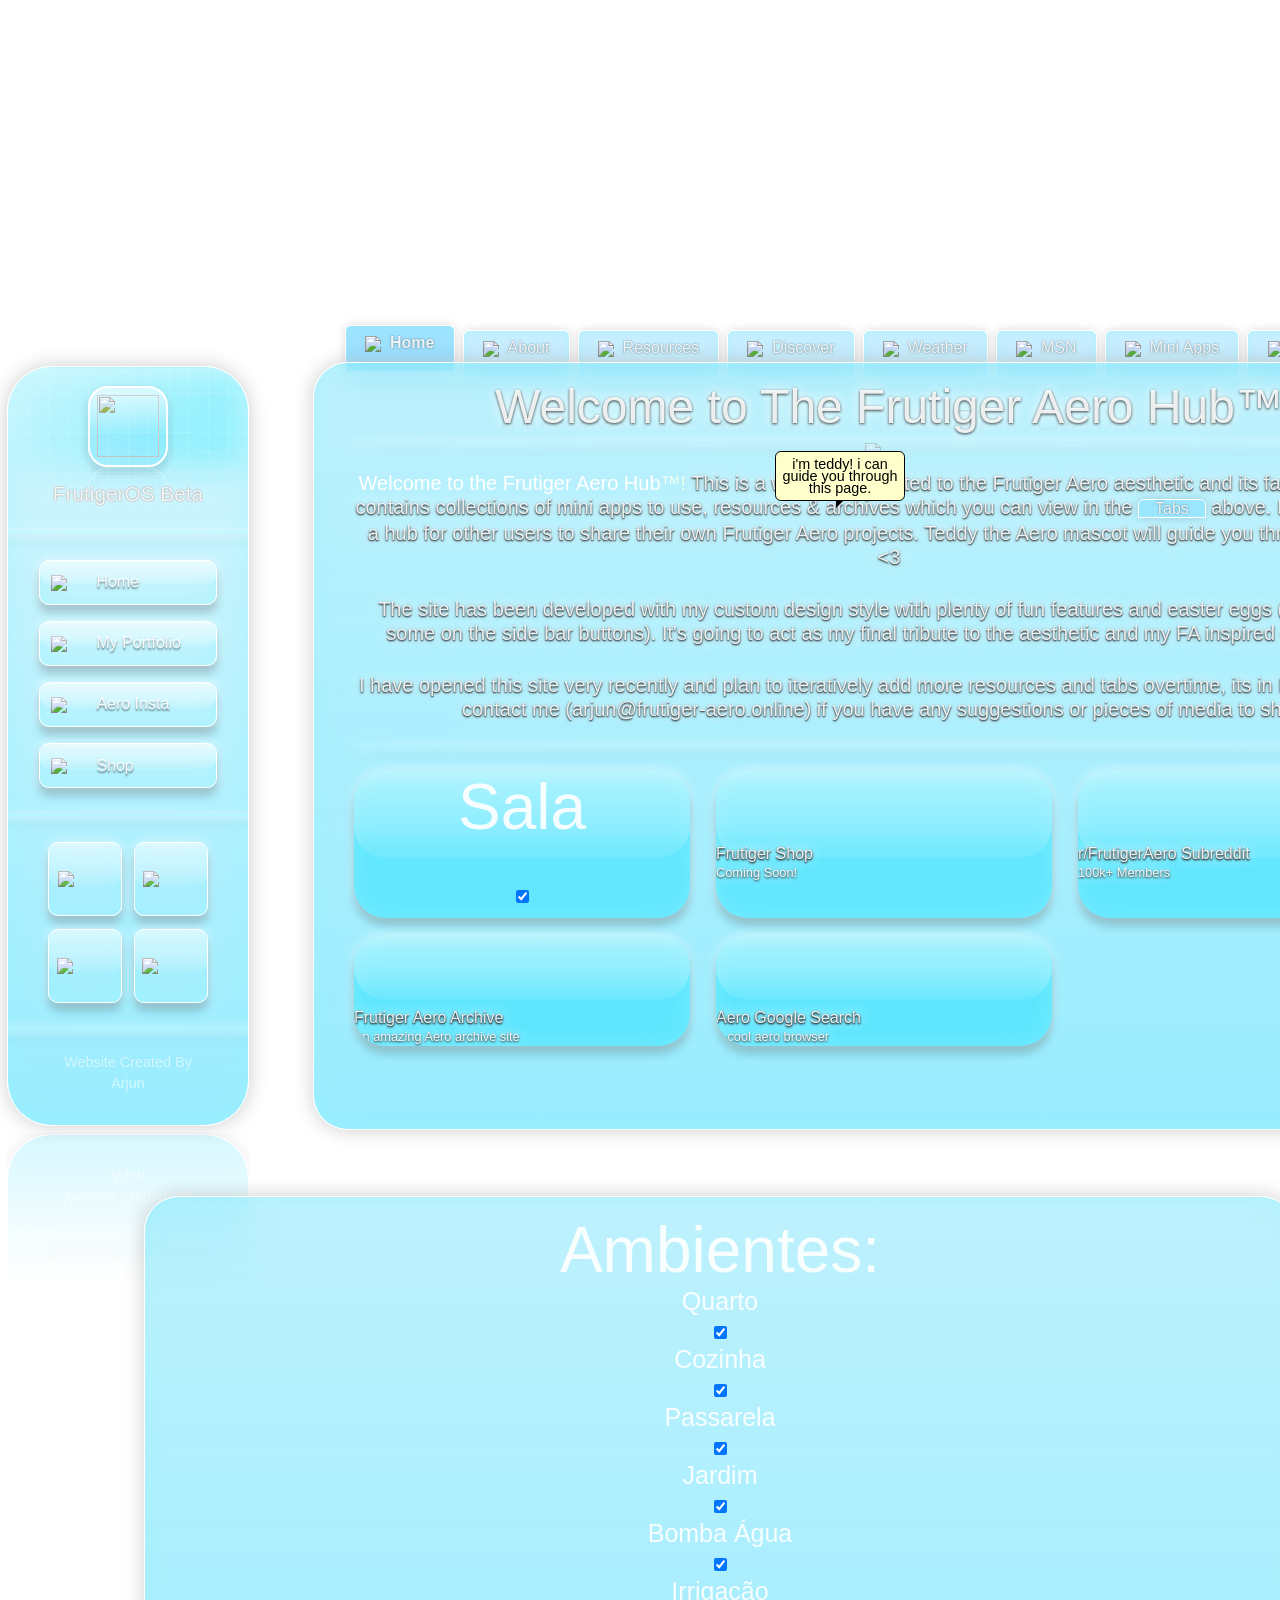
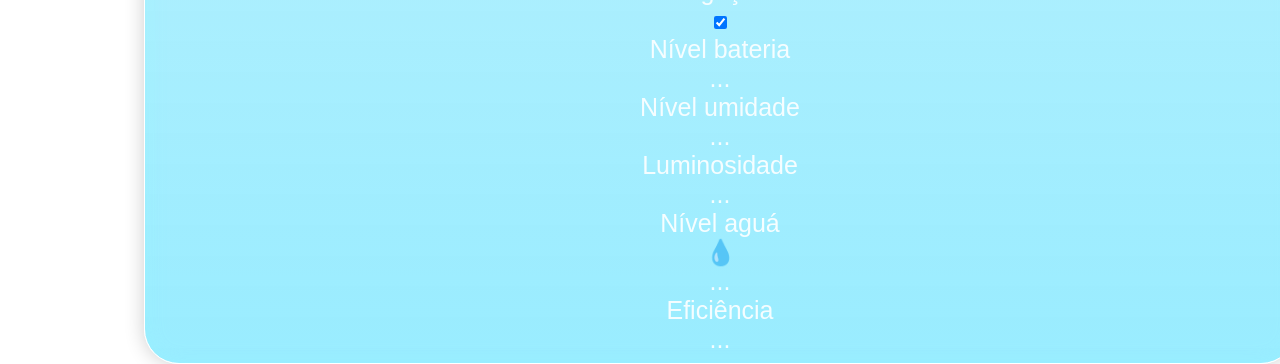
==== commit c83431d7: "Feat:ideias iniciais" ====
--- a/FRUTIGER-ANTES/index.html
+++ b/FRUTIGER-ANTES/index.html
@@ -17,6 +17,7 @@
       rel="stylesheet"
       href="https://cdnjs.cloudflare.com/ajax/libs/font-awesome/7.0.0/css/all.min.css"
     />
+    <link rel="stylesheet" href="style.css" />
     <link rel="stylesheet" href="frutiger.css" />
 
     <link
@@ -31,22 +32,334 @@
   </head>
 
   <body>
-    <div class="container-fluid">
-      <div class="container">
-        <h2>
-          Broker: <i id="status_broker" class="fa-solid fa-power-off"></i>
-        </h2>
-        <div class="row mt-3">
-          <div class="col-12 col-md-3 clima transparencia">
-            <div id="cidade" class="h2 p-1"></div>
-            <div id="condicao" class="h4 p-1">Condição: Buscando...</div>
-            <div id="temperatura" class="h4 p-1">Temperatura: Buscando...</div>
-            <div id="umidade" class="h4 p-1">Umidade: Buscando...</div>
+    <div class="w-100">
+      <h2>Broker: <i id="status_broker" class="fa-solid fa-power-off"></i></h2>
+      <div class="w-100">
+        <div class="col-12 col-md-3 clima transparencia">
+          <div id="cidade" class="h2 p-1"></div>
+          <div id="condicao" class="h4 p-1">Condição: Buscando...</div>
+          <div id="temperatura" class="h4 p-1">Temperatura: Buscando...</div>
+          <div id="umidade" class="h4 p-1">Umidade: Buscando...</div>
+        </div>
+
+        <div class="body-container w-100">
+          <div class="side-bar">
+            <div class="store-icon-container">
+              <div class="store-icon"><img src="/icons/globe.webp" /></div>
+            </div>
+            <div class="side-bar-welcome">FrutigerOS Beta</div>
+            <div class="side-divider"></div>
+            <div class="button-container">
+              <a class="skeuButton" href="/" data-discover="true"
+                ><img class="icon" src="/icons/login.webp" />
+                <div class="skeuButtonBody">Home</div></a
+              ><a
+                class="skeuButton"
+                href="https://www.craftedbyarjun.com/"
+                target="_blank"
+                rel="noopener noreferrer"
+                ><img class="icon" src="/icons/profile.webp" />
+                <div class="skeuButtonBody">My Portfolio</div></a
+              ><a
+                class="skeuButton"
+                href="https://www.instagram.com/xpromised_futurex/"
+                target="_blank"
+                rel="noopener noreferrer"
+                ><img class="icon" src="/icons/instagram.webp" />
+                <div class="skeuButtonBody">Aero Insta</div></a
+              >
+              <div class="skeuButton">
+                <img class="icon" src="/icons/cartIcon.webp" />
+                <div class="skeuButtonBody">Shop</div>
+              </div>
+            </div>
+            <div class="side-divider"></div>
+            <div class="grid">
+              <div class="button">
+                <img
+                  class="icon"
+                  src="/icons/information.webp"
+                  style="width: 3.3rem"
+                />
+              </div>
+              <div class="button">
+                <img
+                  class="icon"
+                  src="/icons/musica.webp"
+                  style="width: 3.6rem"
+                />
+              </div>
+              <div class="button">
+                <img
+                  class="icon"
+                  src="/icons/pallette.webp"
+                  style="width: 3.5rem"
+                />
+              </div>
+              <div class="button">
+                <img
+                  class="icon"
+                  src="/icons/wallpaper.webp"
+                  style="width: 3.7rem"
+                />
+              </div>
+            </div>
+            <div class="side-divider"></div>
+            <a
+              class="subtext"
+              href="https://www.craftedbyarjun.com/"
+              target="_blank"
+              rel="noopener noreferrer"
+              >Website Created By Arjun</a
+            >
           </div>
-
-          <div class="main-box">
-            <div class="box-wrapper">
-              <!-- <div class="tabs">
+          <div class="box-wrapper">
+            <div class="tabs">
+              <a class="tab active" href="/" data-discover="true"
+                ><img class="icon" src="/icons/globe.webp" />
+                <div>Home</div></a
+              ><a class="tab" href="/about" data-discover="true"
+                ><img class="icon" src="/icons/information.webp" />
+                <div>About</div></a
+              ><a class="tab" href="/resources" data-discover="true"
+                ><img class="icon" src="/icons/globe2.webp" />
+                <div>Resources</div></a
+              ><a class="tab" href="/discover" data-discover="true"
+                ><img class="icon" src="/icons/search.webp" />
+                <div>Discover</div></a
+              ><a class="tab" href="/weather" data-discover="true"
+                ><img class="icon" src="/icons/weather.webp" />
+                <div>Weather</div></a
+              ><a class="tab" href="/msn" data-discover="true"
+                ><img class="icon" src="/icons/msnGrey.webp" />
+                <div>MSN</div></a
+              ><a class="tab" href="/apps" data-discover="true"
+                ><img class="icon" src="/icons/msnGrey.webp" />
+                <div>Mini Apps</div></a
+              ><a class="tab" href="/guestbook" data-discover="true"
+                ><img class="icon" src="/icons/credits.webp" />
+                <div>Guest Book</div></a
+              >
+            </div>
+            <div class="shop-button-wrapper">
+              <img class="shop-modal" src="icons/cartIcon.webp" />
+            </div>
+            <div class="dropdown-wrapper">
+              <div class="dropdown">
+                <div class="dropdown-selected">
+                  <img class="dropdown-icon" src="/icons/globe.webp" /><span
+                    >Home</span
+                  >
+                </div>
+                <div class="dropdown-menu">
+                  <a class="dropdown-item active" href="/" data-discover="true"
+                    ><img class="dropdown-icon" src="/icons/globe.webp" /><span
+                      >Home</span
+                    ></a
+                  ><a class="dropdown-item" href="/about" data-discover="true"
+                    ><img
+                      class="dropdown-icon"
+                      src="/icons/information.webp"
+                    /><span>About</span></a
+                  ><a
+                    class="dropdown-item"
+                    href="/resources"
+                    data-discover="true"
+                    ><img class="dropdown-icon" src="/icons/globe2.webp" /><span
+                      >Resources</span
+                    ></a
+                  ><a
+                    class="dropdown-item"
+                    href="/discover"
+                    data-discover="true"
+                    ><img class="dropdown-icon" src="/icons/search.webp" /><span
+                      >Discover</span
+                    ></a
+                  ><a class="dropdown-item" href="/weather" data-discover="true"
+                    ><img
+                      class="dropdown-icon"
+                      src="/icons/weather.webp"
+                    /><span>Weather</span></a
+                  ><a class="dropdown-item" href="/msn" data-discover="true"
+                    ><img
+                      class="dropdown-icon"
+                      src="/icons/msnGrey.webp"
+                    /><span>MSN</span></a
+                  ><a class="dropdown-item" href="/apps" data-discover="true"
+                    ><img
+                      class="dropdown-icon"
+                      src="/icons/msnGrey.webp"
+                    /><span>Mini Apps</span></a
+                  ><a
+                    class="dropdown-item"
+                    href="/guestbook"
+                    data-discover="true"
+                    ><img
+                      class="dropdown-icon"
+                      src="/icons/credits.webp"
+                    /><span>Guest Book</span></a
+                  >
+                </div>
+              </div>
+            </div>
+            <div class="main-box">
+              <div class="close-bar">Toggle Sidebar</div>
+              <div style="min-height: 0px">
+                <div style="position: relative; opacity: 1">
+
+                  <header class="main-title">
+                    <h1>Welcome to The Frutiger Aero Hub™</h1>
+                  </header>
+                  <div class="divider"></div>
+                  <main class="main-text">
+                    <div
+                      style="
+                        display: flex;
+                        justify-content: center;
+                        align-items: center;
+                        margin-bottom: -2rem;
+                      "
+                    >
+                      <figure class="mascot-image-container">
+                        <div class="speech-bubble-container">
+                          <div class="speech-bubble fade-in">
+                            i'm teddy! i can guide you through this page.
+                          </div>
+                        </div>
+                        <img
+                          class="mascot-overlay"
+                          src="/aero-images/bordered.webp"
+                        /><img
+                          class="mascot-bordered-image"
+                          src="/aero-images/teddy_guide.webp"
+                        />
+                      </figure>
+                    </div>
+                    <p class="mobile-warning">
+                      PSSST hey mobile user! This site is much better on PC and
+                      is intended to be used on PC! I did spend a long time
+                      making it work on mobile though so dont worry &lt;3, but
+                      if you get the chance check it out on ur laptop or sumn
+                    </p>
+                    <p>
+                      <span class="welcome-span"
+                        >Welcome to the Frutiger Aero Hub™!
+                      </span>
+                      This is a website dedicated to the Frutiger Aero aesthetic
+                      and its fans &amp; creators, it contains collections of
+                      mini apps to use, resources &amp; archives which you can
+                      view in the
+                      <span class="tab-span">Tabs</span> above. It will also act
+                      as a hub for other users to share their own Frutiger Aero
+                      projects. Teddy the Aero mascot will guide you through the
+                      page &lt;3
+                    </p>
+                    <p>
+                      The site has been developed with my custom design style
+                      with plenty of fun features and easter eggs (you can view
+                      some on the side bar buttons). It's going to act as my
+                      final tribute to the aesthetic and my FA inspired design
+                      style.
+                    </p>
+                    <p>
+                      I have opened this site very recently and plan to
+                      iteratively add more resources and tabs overtime, its in
+                      BETA so please contact me (arjun@frutiger-aero.online) if
+                      you have any suggestions or pieces of media to share!
+                    </p>
+                  </main>
+                  <div class="divider"></div>
+                  <nav class="button-grid">
+                    <div class="large-button">
+                     <div class="card-body text-center">
+                    <div class="card-title">Sala</div>
+                    <i
+                      id="icon_lampada_sala"
+                      class="fas fa-lightbulb fs-1 text-warning"
+                    ></i>
+                    <div>
+                      <input
+                        id="btn_sala"
+                        type="checkbox"
+                        checked
+                        data-toggle="toggle"
+                        data-size="xs"
+                      />
+                    </div>
+                  </div>
+                    </div>
+
+
+                    <div class="large-button disable">
+                      <img class="icon" alt="" src="/icons/cartIcon.webp" />
+                      <div class="text">
+                        <div>Frutiger Shop</div>
+                        <div class="metric">Coming Soon!</div>
+                      </div>
+                    </div>
+                    <a
+                      class="large-button"
+                      href="https://www.reddit.com/r/FrutigerAero/"
+                      target="_blank"
+                      rel="noopener noreferrer"
+                      ><img
+                        class="icon"
+                        alt=""
+                        src="/icons/aeroorbNakedAsf.webp"
+                      />
+                      <div class="text">
+                        <div>r/FrutigerAero Subreddit</div>
+                        <div class="metric">100k+ Members</div>
+                      </div></a
+                    ><a
+                      class="large-button"
+                      href="https://frutigeraeroarchive.org/"
+                      target="_blank"
+                      rel="noopener noreferrer"
+                      ><img
+                        class="icon"
+                        alt=""
+                        src="/icons/frutigerAeroArchive.webp"
+                        style="
+                          width: 3rem;
+                          padding-right: 1rem;
+                          padding-left: 0.75rem;
+                        "
+                      />
+                      <div class="text">
+                        <div>Frutiger Aero Archive</div>
+                        <div class="metric">An amazing Aero archive site</div>
+                      </div></a
+                    ><a
+                      class="large-button"
+                      href="https://www.craftedbyarjun.com/home"
+                      target="_blank"
+                      rel="noopener noreferrer"
+                      ><img
+                        class="icon"
+                        alt=""
+                        src="/icons/login.webp"
+                        style="
+                          width: 3.5rem;
+                          padding-right: 0.75rem;
+                          padding-left: 0.75rem;
+                        "
+                      />
+                      <div class="text">
+                        <div>Aero Google Search</div>
+                        <div class="metric">A cool aero browser</div>
+                      </div></a
+                    >
+                  </nav>
+                </div>
+              </div>
+            </div>
+          </div>
+        </div>
+
+        <div class="main-box">
+          <div class="box-wrapper">
+            <!-- <div class="tabs">
                 <a class="tab" href="/" data-discover="true"
                   ><img class="icon" src="/icons/globe.webp" />
                   <div>Home</div></a
@@ -73,352 +386,259 @@
                   <div>Guest Book</div></a
                 >
               </div> -->
-              <div class="shop-button-wrapper">
-                <img class="shop-modal" src="icons/cartIcon.webp" />
-              </div>
-              <div class="dropdown-wrapper">
-                <div class="dropdown">
-                  <div class="dropdown-selected">
-                    <img class="dropdown-icon" src="/icons/globe.webp" /><span
-                      >Home</span
-                    >
-                  </div>
-                </div>
-              </div>
-              <h2 class="mb-3">Ambientes:</h2>
-              <div
-                class="row row-cols-1 row-cols-md-3 row-cols-lg-4 g-3 frutiger-cards"
-              >
-                <!-- Card Sala -->
-
-                <div class="col">
-                  <div class="card">
-                    <div class="card-body text-center">
-                      <div class="card-title">Sala</div>
-                      <i
-                        id="icon_lampada_sala"
-                        class="fas fa-lightbulb fs-1 text-warning"
-                      ></i>
-                      <div>
-                        <input
-                          id="btn_sala"
-                          type="checkbox"
-                          checked
-                          data-toggle="toggle"
-                          data-size="xs"
-                        />
-                      </div>
-                    </div>
-                  </div>
-                </div>
-
-                <!--FIM Card Sala -->
-                <!-- Card -->
-
-                <div class="col">
-                  <div class="card">
-                    <div class="card-body text-center">
-                      <div class="card-title">Quarto</div>
-                      <i
-                        id="icon_lampada_quarto"
-                        class="fas fa-lightbulb fs-1"
-                      ></i>
-                      <div>
-                        <input
-                          id="btn_quarto"
-                          type="checkbox"
-                          checked
-                          data-toggle="toggle"
-                          data-size="xs"
-                        />
-                      </div>
-                    </div>
-                  </div>
-                </div>
-
-                <!--FIM Card -->
-                <!-- Card -->
-
-                <div class="col">
-                  <div class="card">
-                    <div class="card-body text-center">
-                      <div class="card-title">Cozinha</div>
-                      <i
-                        id="icon_lampada_cozinha"
-                        class="fas fa-lightbulb fs-1"
-                      ></i>
-                      <div>
-                        <input
-                          id="btn_cozinha"
-                          type="checkbox"
-                          checked
-                          data-toggle="toggle"
-                          data-size="xs"
-                        />
-                      </div>
-                    </div>
-                  </div>
-                </div>
-
-                <!--FIM Card -->
-                <!-- Card -->
-
-                <div class="col">
-                  <div class="card">
-                    <div class="card-body text-center">
-                      <div class="card-title">Passarela</div>
-                      <i
-                        id="icon_lampada_passarela"
-                        class="fas fa-lightbulb fs-1"
-                      ></i>
-                      <div>
-                        <input
-                          id="btn_passarela"
-                          type="checkbox"
-                          checked
-                          data-toggle="toggle"
-                          data-size="xs"
-                        />
-                      </div>
-                    </div>
-                  </div>
-                </div>
-
-                <!--FIM Card -->
-                <!-- Card -->
-
-                <div class="col">
-                  <div class="card">
-                    <div class="card-body text-center">
-                      <div class="card-title">Jardim</div>
-                      <i
-                        id="icon_lampada_jardim"
-                        class="fas fa-lightbulb fs-1"
-                      ></i>
-                      <div>
-                        <input
-                          id="btn_jardim"
-                          type="checkbox"
-                          checked
-                          data-toggle="toggle"
-                          data-size="xs"
-                        />
-                      </div>
-                    </div>
-                  </div>
-                </div>
-
-                <!--FIM Card -->
-                <!-- Card -->
-
-                <div class="col">
-                  <div class="card">
-                    <div class="card-body text-center">
-                      <div class="card-title">Bomba Água</div>
-                      <i
-                        id="icon_ventilador_sala"
-                        class="fa-solid fa-arrow-up-from-water-pump fs-1"
-                      ></i>
-                      <div>
-                        <input
-                          id="btn_bomba_agua"
-                          type="checkbox"
-                          checked
-                          data-toggle="toggle"
-                          data-size="xs"
-                        />
-                      </div>
-                    </div>
-                  </div>
-                </div>
-
-                <!--FIM Card -->
-                <!-- Card Sala -->
-
-                <div class="col">
-                  <div class="card">
-                    <div class="card-body text-center">
-                      <div class="card-title">Irrigação</div>
-                      <i
-                        id="icon_irrigacao"
-                        class="fa-solid fa-faucet fs-1"
-                      ></i>
-                      <!-- fa-faucet-drip-->
-                      <div>
-                        <input
-                          id="btn_irrigacao"
-                          type="checkbox"
-                          checked
-                          data-toggle="toggle"
-                          data-size="xs"
-                          data-onstyle="success"
-                        />
-                      </div>
-                    </div>
-                  </div>
-                </div>
-
-                <!--FIM Card Sala -->
-                <!-- Card Sala -->
-
-                <div class="col">
-                  <div class="card">
-                    <div class="card-body text-center">
-                      <div class="card-title">Nível bateria</div>
-                      <i
-                        id="icon_bateria"
-                        class="fas fa-solid fa-battery-three-quarters fs-1"
-                      ></i>
-                      <div>
-                        <span id="bateria">...</span>
-                      </div>
-                    </div>
-                  </div>
-                </div>
-
-                <!--FIM Card Sala -->
-                <!-- Card Sala -->
-
-                <div class="col">
-                  <div class="card">
-                    <div class="card-body text-center">
-                      <div class="card-title">Nível umidade</div>
-                      <i
-                        id="icon_nivel_umidade"
-                        class="fas fa-solid fa-water fs-1"
-                      ></i>
-                      <div>
-                        <span id="status_umidade">...</span>
-                      </div>
-                    </div>
-                  </div>
-                </div>
-
-                <!--FIM Card Sala -->
-                <!-- Card Sala -->
-
-                <div class="col">
-                  <div class="card">
-                    <div class="card-body text-center">
-                      <div class="card-title">Luminosidade</div>
-                      <i
-                        id="icon_lampada_sala"
-                        class="fas fa-solid fa-cloud-sun fs-1"
-                      ></i>
-                      <div>
-                        <span id="status_luminosidade">...</span>
-                      </div>
-                    </div>
-                  </div>
-                </div>
-
-                <!--FIM Card Sala -->
-                <!-- Card Sala -->
-
-                <div class="col">
-                  <div class="card">
-                    <div class="card-body text-center">
-                      <div class="card-title">Nível aguá</div>
-                      <i id="i" class="fas fs-1">💧</i>
-                      <div>
-                        <span id="nivel_agua">...</span>
-                      </div>
-                    </div>
-                  </div>
-                </div>
-
-                <!--FIM Card Sala -->
-                <!-- Card Sala -->
-
-                <div class="col">
-                  <div class="card">
-                    <div class="card-body text-center">
-                      <div class="card-title">Eficiência</div>
-                      <i id="" class="fas fa-solid fa-bolt fs-1"></i>
-                      <div>
-                        <span id="nivel_eficiencia">...</span>
-                      </div>
-                    </div>
-                  </div>
-                </div>
-
-                <!--FIM Card Sala -->
-              </div>
-              <div class="close-bar">Toggle Sidebar</div>
-              <div style="min-height: 0px"></div>
+            <div class="shop-button-wrapper">
+              <img class="shop-modal" src="icons/cartIcon.webp" />
             </div>
-            <nav class="button-grid">
-              <a class="large-button" target="_blank" rel="noopener noreferrer">
-                <div class="card-title">Cozinha</div>
-                <div class="d-flex">
-                  <div>
-                    <input
-                      id="btn_cozinha"
-                      type="checkbox"
-                      checked
-                      data-toggle="toggle"
-                      data-size="xs"
-                    />
-                  </div>
-                </div>
-              </a>
-              <div class="large-button disable">
-                <img class="icon" alt="" src="/icons/cartIcon.webp" />
-                <div class="text">
-                  <div>Frutiger Shop</div>
-                  <div class="metric">Coming Soon!</div>
-                </div>
-              </div>
-              <a
-                class="large-button"
-                href="https://www.reddit.com/r/FrutigerAero/"
-                target="_blank"
-                rel="noopener noreferrer"
-                ><img class="icon" alt="" src="/icons/aeroorbNakedAsf.webp" />
-                <div class="text">
-                  <div>r/FrutigerAero Subreddit</div>
-                  <div class="metric">100k+ Members</div>
-                </div></a
-              ><a
-                class="large-button"
-                href="https://frutigeraeroarchive.org/"
-                target="_blank"
-                rel="noopener noreferrer"
-                ><img
-                  class="icon"
-                  alt=""
-                  src="/icons/frutigerAeroArchive.webp"
-                  style="
-                    width: 3rem;
-                    padding-right: 1rem;
-                    padding-left: 0.75rem;
-                  "
-                />
-                <div class="text">
-                  <div>Frutiger Aero Archive</div>
-                  <div class="metric">An amazing Aero archive site</div>
-                </div></a
-              ><a
-                class="large-button"
-                href="https://www.craftedbyarjun.com/home"
-                target="_blank"
-                rel="noopener noreferrer"
-                ><img
-                  class="icon"
-                  alt=""
-                  src="/icons/login.webp"
-                  style="
-                    width: 3.5rem;
-                    padding-right: 0.75rem;
-                    padding-left: 0.75rem;
-                  "
-                />
-                <div class="text">
-                  <div>Aero Google Search</div>
-                  <div class="metric">A cool aero browser</div>
-                </div></a
-              >
-            </nav>
+            <div class="dropdown-wrapper">
+              <div class="dropdown">
+                <div class="dropdown-selected">
+                  <img class="dropdown-icon" src="/icons/globe.webp" /><span
+                    >Home</span
+                  >
+                </div>
+              </div>
+            </div>
+            <h2 class="mb-3">Ambientes:</h2>
+            <div
+              class="row row-cols-1 row-cols-md-3 row-cols-lg-4 g-3 frutiger-cards"
+            >
+              <!-- Card Sala -->
+
+              <div class="col">
+                <div class="card"></div>
+              </div>
+
+              <!--FIM Card Sala -->
+              <!-- Card -->
+
+              <div class="col">
+                <div class="card">
+                  <div class="card-body text-center">
+                    <div class="card-title">Quarto</div>
+                    <i
+                      id="icon_lampada_quarto"
+                      class="fas fa-lightbulb fs-1"
+                    ></i>
+                    <div class="botao-toggle">
+                      <input
+                        id="btn_quarto"
+                        type="checkbox"
+                        checked
+                        data-toggle="toggle"
+                        data-size="xs"
+                      />
+                    </div>
+                  </div>
+                </div>
+              </div>
+
+              <!--FIM Card -->
+              <!-- Card -->
+
+              <div class="col">
+                <div class="card">
+                  <div class="card-body text-center">
+                    <div class="card-title">Cozinha</div>
+                    <i
+                      id="icon_lampada_cozinha"
+                      class="fas fa-lightbulb fs-1"
+                    ></i>
+                    <div>
+                      <input
+                        id="btn_cozinha"
+                        type="checkbox"
+                        checked
+                        data-toggle="toggle"
+                        data-size="xs"
+                      />
+                    </div>
+                  </div>
+                </div>
+              </div>
+
+              <!--FIM Card -->
+              <!-- Card -->
+
+              <div class="col">
+                <div class="card">
+                  <div class="card-body text-center">
+                    <div class="card-title">Passarela</div>
+                    <i
+                      id="icon_lampada_passarela"
+                      class="fas fa-lightbulb fs-1"
+                    ></i>
+                    <div>
+                      <input
+                        id="btn_passarela"
+                        type="checkbox"
+                        checked
+                        data-toggle="toggle"
+                        data-size="xs"
+                      />
+                    </div>
+                  </div>
+                </div>
+              </div>
+
+              <!--FIM Card -->
+              <!-- Card -->
+
+              <div class="col">
+                <div class="card">
+                  <div class="card-body text-center">
+                    <div class="card-title">Jardim</div>
+                    <i
+                      id="icon_lampada_jardim"
+                      class="fas fa-lightbulb fs-1"
+                    ></i>
+                    <div>
+                      <input
+                        id="btn_jardim"
+                        type="checkbox"
+                        checked
+                        data-toggle="toggle"
+                        data-size="xs"
+                      />
+                    </div>
+                  </div>
+                </div>
+              </div>
+
+              <!--FIM Card -->
+              <!-- Card -->
+
+              <div class="col">
+                <div class="card">
+                  <div class="card-body text-center">
+                    <div class="card-title">Bomba Água</div>
+                    <i
+                      id="icon_ventilador_sala"
+                      class="fa-solid fa-arrow-up-from-water-pump fs-1"
+                    ></i>
+                    <div>
+                      <input
+                        id="btn_bomba_agua"
+                        type="checkbox"
+                        checked
+                        data-toggle="toggle"
+                        data-size="xs"
+                      />
+                    </div>
+                  </div>
+                </div>
+              </div>
+
+              <!--FIM Card -->
+              <!-- Card Sala -->
+
+              <div class="col">
+                <div class="card">
+                  <div class="card-body text-center">
+                    <div class="card-title">Irrigação</div>
+                    <i id="icon_irrigacao" class="fa-solid fa-faucet fs-1"></i>
+                    <!-- fa-faucet-drip-->
+                    <div>
+                      <input
+                        id="btn_irrigacao"
+                        type="checkbox"
+                        checked
+                        data-toggle="toggle"
+                        data-size="xs"
+                        data-onstyle="success"
+                      />
+                    </div>
+                  </div>
+                </div>
+              </div>
+
+              <!--FIM Card Sala -->
+              <!-- Card Sala -->
+
+              <div class="col">
+                <div class="card">
+                  <div class="card-body text-center">
+                    <div class="card-title">Nível bateria</div>
+                    <i
+                      id="icon_bateria"
+                      class="fas fa-solid fa-battery-three-quarters fs-1"
+                    ></i>
+                    <div>
+                      <span id="bateria">...</span>
+                    </div>
+                  </div>
+                </div>
+              </div>
+
+              <!--FIM Card Sala -->
+              <!-- Card Sala -->
+
+              <div class="col">
+                <div class="card">
+                  <div class="card-body text-center">
+                    <div class="card-title">Nível umidade</div>
+                    <i
+                      id="icon_nivel_umidade"
+                      class="fas fa-solid fa-water fs-1"
+                    ></i>
+                    <div>
+                      <span id="status_umidade">...</span>
+                    </div>
+                  </div>
+                </div>
+              </div>
+
+              <!--FIM Card Sala -->
+              <!-- Card Sala -->
+
+              <div class="col">
+                <div class="card">
+                  <div class="card-body text-center">
+                    <div class="card-title">Luminosidade</div>
+                    <i
+                      id="icon_lampada_sala"
+                      class="fas fa-solid fa-cloud-sun fs-1"
+                    ></i>
+                    <div>
+                      <span id="status_luminosidade">...</span>
+                    </div>
+                  </div>
+                </div>
+              </div>
+
+              <!--FIM Card Sala -->
+              <!-- Card Sala -->
+
+              <div class="col">
+                <div class="card">
+                  <div class="card-body text-center">
+                    <div class="card-title">Nível aguá</div>
+                    <i id="i" class="fas fs-1">💧</i>
+                    <div>
+                      <span id="nivel_agua">...</span>
+                    </div>
+                  </div>
+                </div>
+              </div>
+
+              <!--FIM Card Sala -->
+              <!-- Card Sala -->
+
+              <div class="col">
+                <div class="card">
+                  <div class="card-body text-center">
+                    <div class="card-title">Eficiência</div>
+                    <i id="" class="fas fa-solid fa-bolt fs-1"></i>
+                    <div>
+                      <span id="nivel_eficiencia">...</span>
+                    </div>
+                  </div>
+                </div>
+              </div>
+
+              <!--FIM Card Sala -->
+            </div>
+            <div class="close-bar">Toggle Sidebar</div>
+            <div style="min-height: 0px"></div>
           </div>
         </div>
       </div>
--- a/FRUTIGER-ANTES/style.css
+++ b/FRUTIGER-ANTES/style.css
@@ -0,0 +1,6 @@
+.card{
+    font-size: 25px
+}
+.btn-xs{
+    position: absolute;
+}
